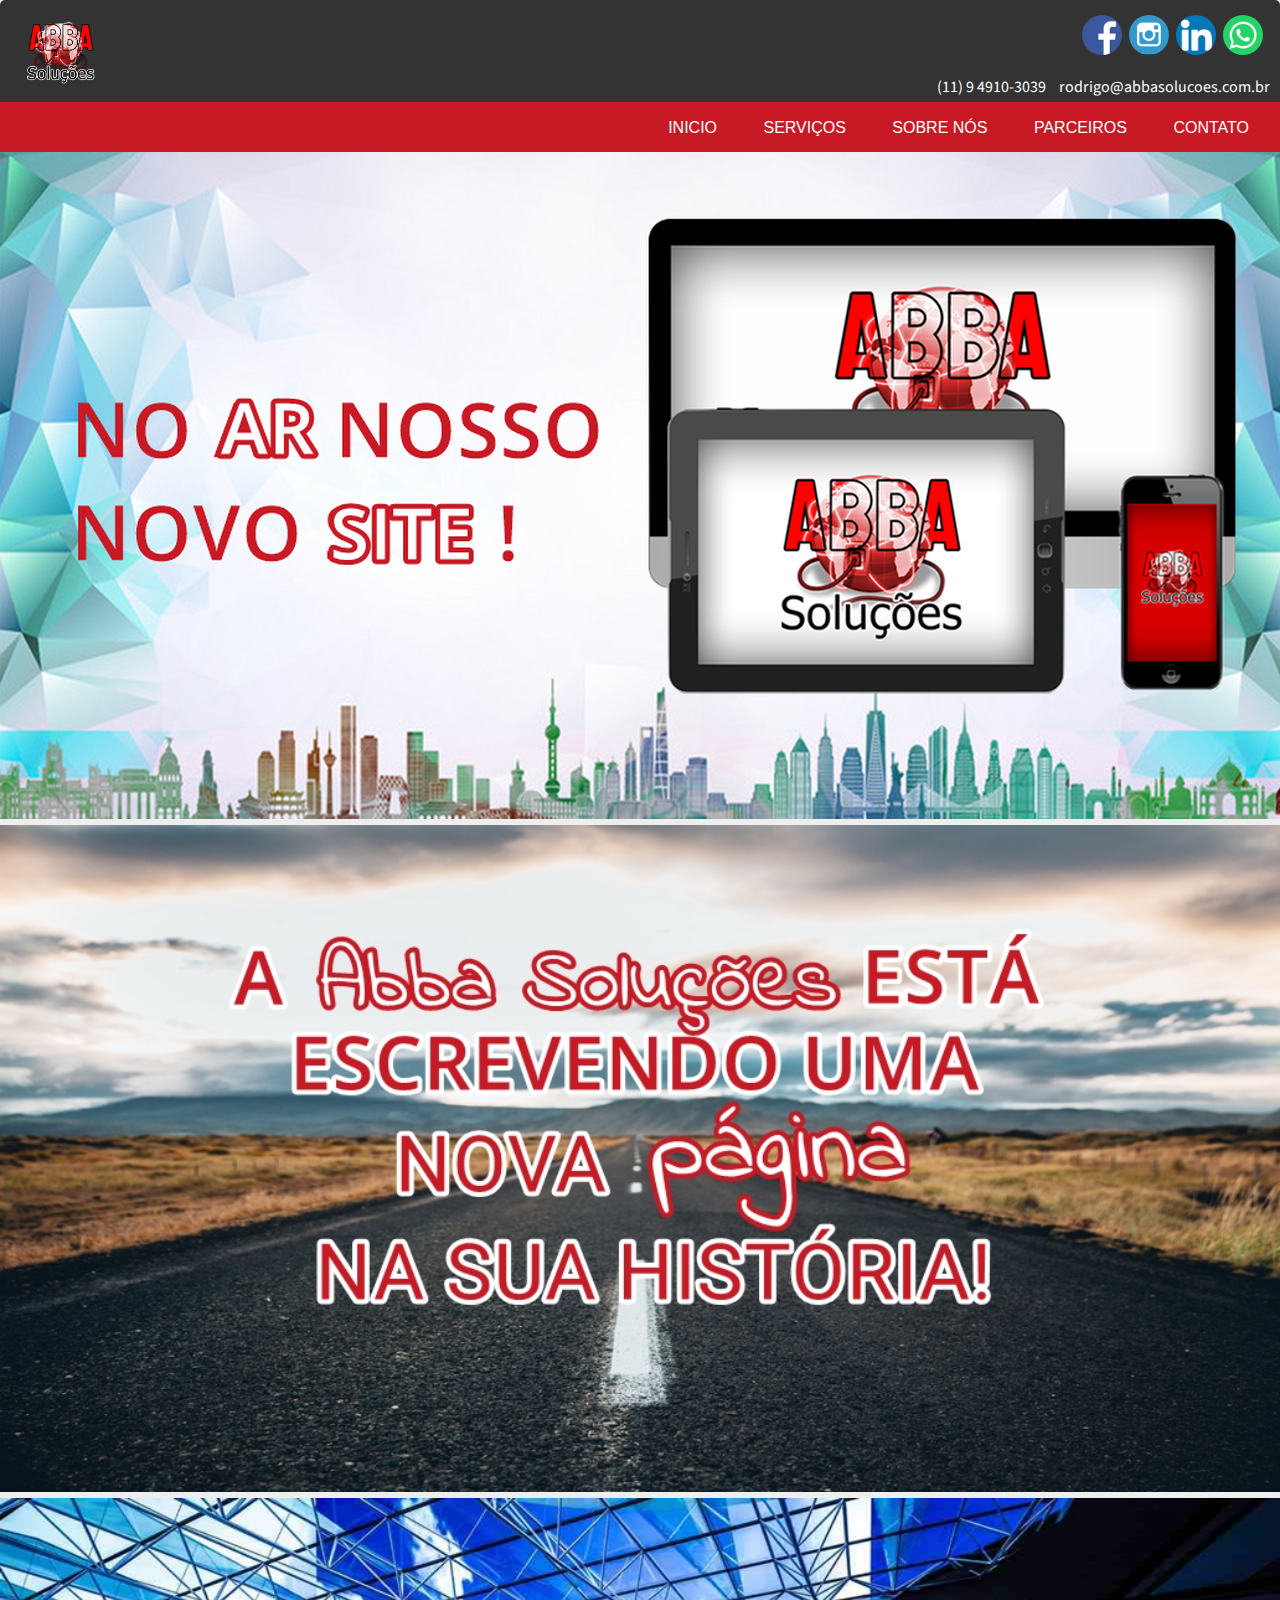
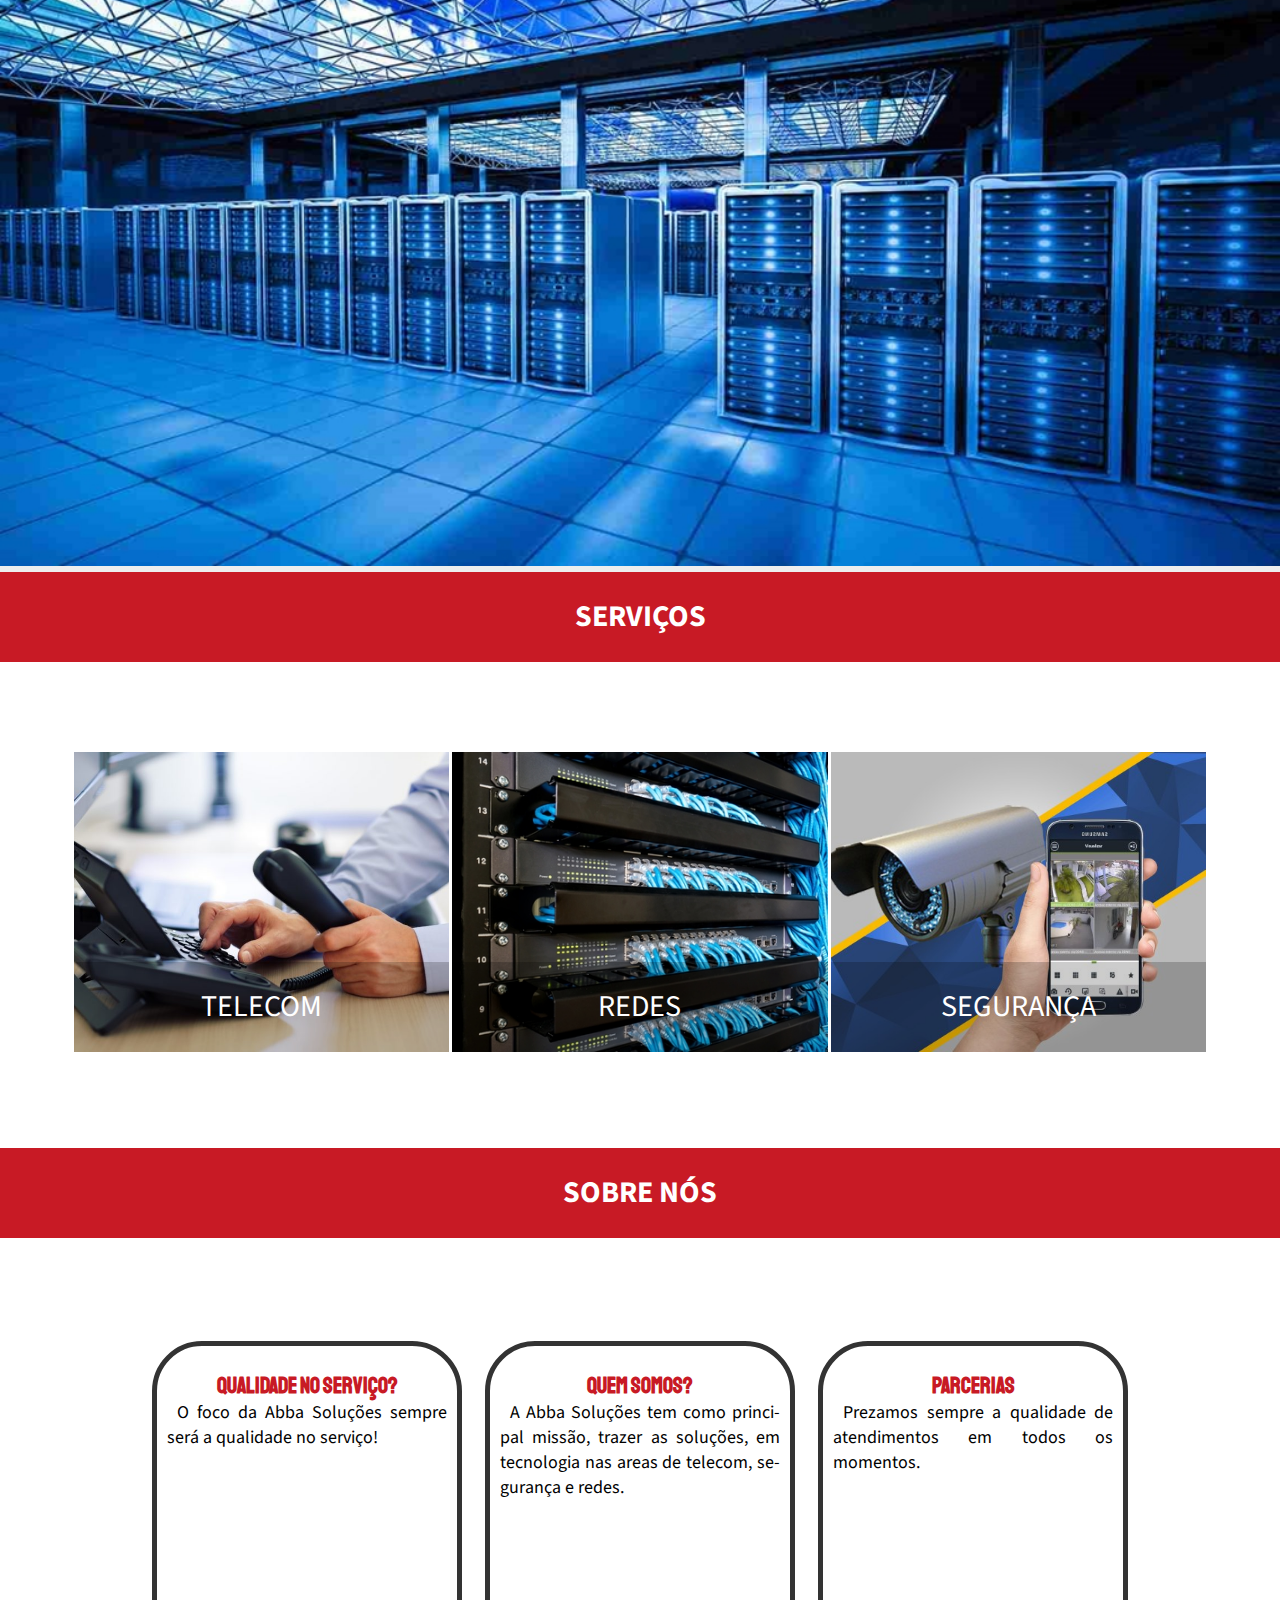
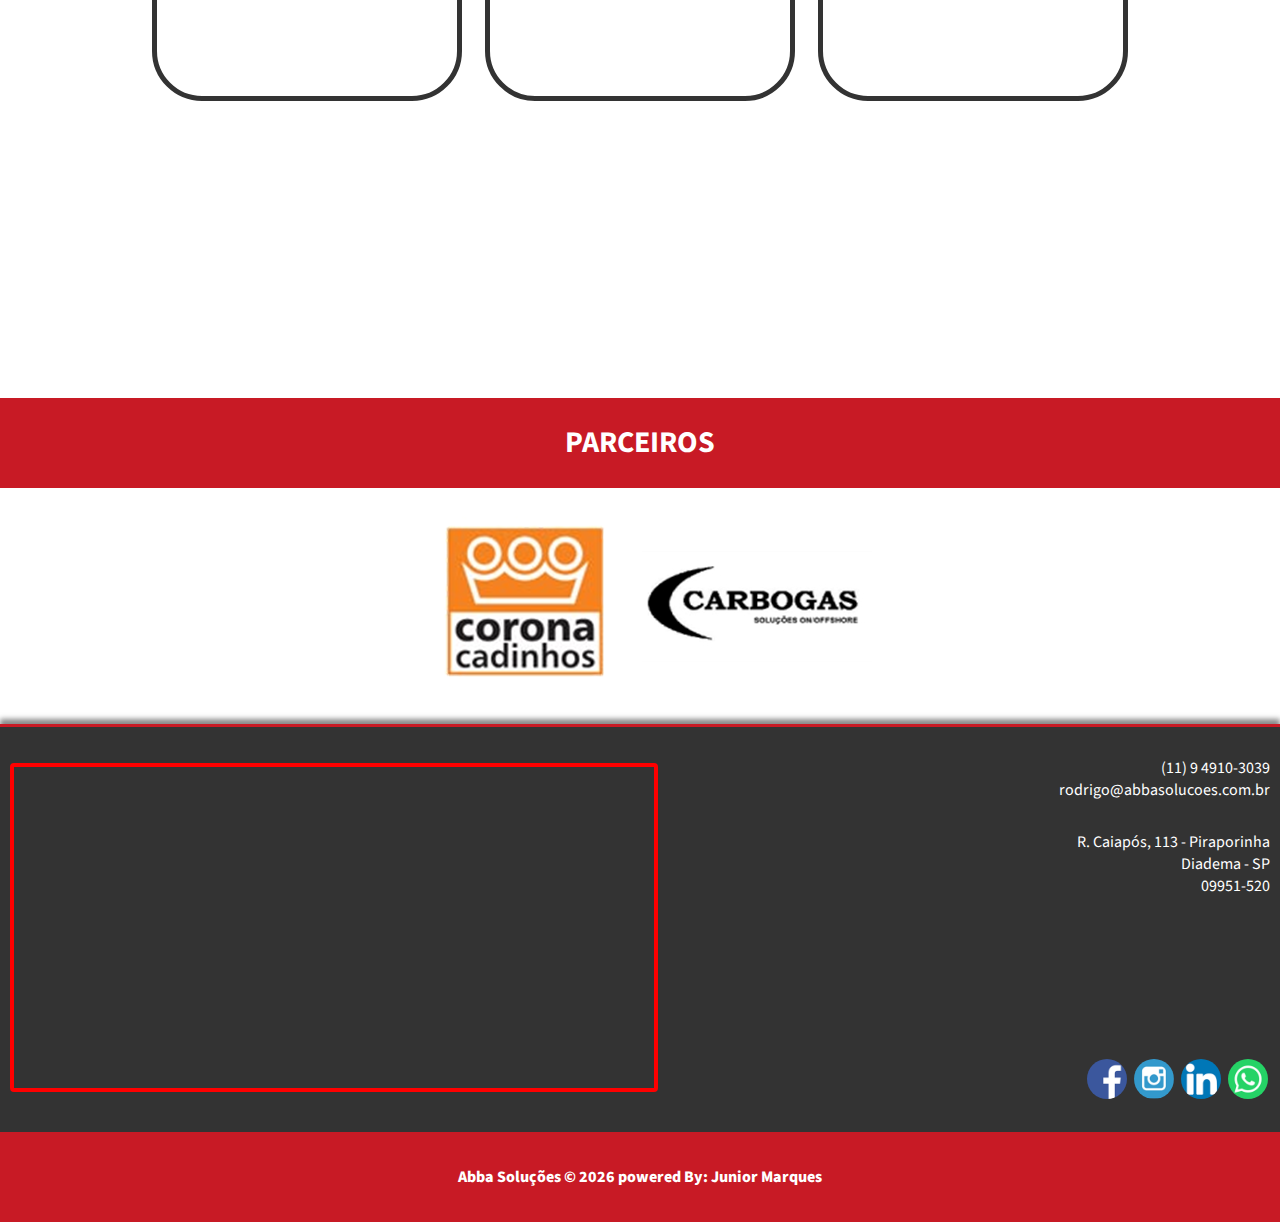
==== index.html @ 4478e416 "change localization" ====
<!DOCTYPE html>
<html lang="pt-br">
<head>
    <meta charset="UTF-8">
    <meta name="viewport" content="width=device-width, initial-scale=1.0">
    <meta http-equiv="X-UA-Compatible" content="ie=edge">
    <meta name="msapplication-TileColor" content="#ffffff" />
    <meta name="msapplication-TileImage" content="/favicon/ms-icon-144x144.png" />
    <meta name="theme-color" content="#ffffff" />

    <title>Abba Soluções</title>
    <!-- FAVICON GENERATION -->
        <link rel="apple-touch-icon" sizes="57x57" href="/favicon/favicon/apple-icon-57x57.png" />
        <link rel="apple-touch-icon" sizes="60x60" href="/favicon/apple-icon-60x60.png" />
        <link rel="apple-touch-icon" sizes="72x72" href="/favicon/apple-icon-72x72.png" />
        <link rel="apple-touch-icon" sizes="76x76" href="/favicon/apple-icon-76x76.png" />
        <link rel="apple-touch-icon" sizes="114x114" href="/favicon/apple-icon-114x114.png" />
        <link rel="apple-touch-icon" sizes="120x120" href="/favicon/apple-icon-120x120.png" />
        <link rel="apple-touch-icon" sizes="144x144" href="/favicon/apple-icon-144x144.png" />
        <link rel="apple-touch-icon" sizes="152x152" href="/favicon/apple-icon-152x152.png" />
        <link rel="apple-touch-icon" sizes="180x180" href="/favicon/apple-icon-180x180.png" />
        <link rel="icon" type="image/png" sizes="192x192"  href="/favicon/android-icon-192x192.png" />
        <link rel="icon" type="image/png" sizes="32x32" href="/favicon/favicon-32x32.png" />
        <link rel="icon" type="image/png" sizes="96x96" href="/favicon/favicon-96x96.png" />
        <link rel="icon" type="image/png" sizes="16x16" href="/favicon/favicon-16x16.png" />
        <link rel="manifest" href="/favicon/manifest.json" />

    <!-- RESET CSS -->
        <link rel="stylesheet" href="css/reset.css" />

    <!-- IMPORTS -->
        <!-- <link rel="stylesheet" href="css/style.css"> -->
        <script src="js/modernizr.js"></script> <!-- Modernizr -->
        <link rel="stylesheet" href="https://use.fontawesome.com/releases/v5.6.3/css/all.css" integrity="sha384-UHRtZLI+pbxtHCWp1t77Bi1L4ZtiqrqD80Kn4Z8NTSRyMA2Fd33n5dQ8lWUE00s/" crossorigin="anonymous" />
        <link href="https://fonts.googleapis.com/css?family=Staatliches" rel="stylesheet" />
        <link href="https://fonts.googleapis.com/css?family=Source+Sans+Pro:300,400,600,700" rel="stylesheet" />

        <!-- CAROUSEL -->
            <link rel="stylesheet" type="text/css" href="//cdn.jsdelivr.net/npm/slick-carousel@1.8.1/slick/slick.css" />

    <!-- STYLES  -->
        <link rel="stylesheet" href="css/body.css" />
        <link rel="stylesheet" href="css/main-header.css" />
        <link rel="stylesheet" href="css/section-slider.css" />
        <link rel="stylesheet" href="css/section-services.css" />
        <link rel="stylesheet" href="css/section-about.css" />
        <link rel="stylesheet" href="css/section-partners.css" />
        <link rel="stylesheet" href="css/main-footer.css" />
</head>
<body data-hijacking="off" data-animation="scaleDown">
    <header id="main-header">
        <h1 class="header-logo">
            <a class="link" href="index.html">
                <img src="img/LOGO-ABBA-FULL-HD.png" alt="Abba Soluções" title="Logo Abba Soluções">
            </a>
        </h1>

        <ul class="header-socials">
            <li class="socials-items">
                <ul class="medias-socials">
                    <li class="socials-img"><a href="https://www.facebook.com/abbasolucoesoficial/"><img class="img-icon" src="img/facebook-icon.png" alt="Facebook Abba" /></a></li>
                    <li class="socials-img"><a href="https://www.instagram.com/abbasolucoesoficial/"><img class="img-icon" src="img/instagram-icon.png" alt="Instagram Abba" /></a></li>
                    <li class="socials-img"><a href="#"><img class="img-icon" src="img/linkedin-icon.png" alt="Linkedinacebook Abba" /></a></li>
                    <li class="socials-img"><a href="https://api.whatsapp.com/send?phone=5511949103039"><img class="img-icon" src="img/whatsapp-icon.png" alt="WhatsApp Abba" /></a></li>
                </ul>
            </li>
            <li class="socials-items"><a href="tel:+5511949103039"><i class="fas fa-mobile-alt"></i> (11) 9 4910-3039</a></li>
            <li class="socials-items"><a href="mailto:rodrigo@abbasolucoes.com.br"><i class="far fa-envelope"></i> rodrigo@abbasolucoes.com.br</a></li>
        </ul>

        <!--menu toggle-->
        <label for="checkboxToggle">
            <span class="button-toggle">&equiv;</span>
        </label>
        
        <input id="checkboxToggle" name="checkboxToggle" class="checkbox-toggle" type="checkbox" />
        <nav class="navigation-list">
            <ul class="list-item">
                <li class="item"><a class="link" href="index.html">Inicio</a></li>
                <li class="item"><a class="link" href="#services">Serviços</a></li>
                <li class="item"><a class="link" href="#about">Sobre Nós</a></li>
                <li class="item"><a class="link" href="#partners">Parceiros</a></li>
                <li class="item"><a class="link" href="#main-footer">Contato</a></li>
            </ul>
        </nav>

        <figure class="section-slider cd-section header-banner">
            <div class="single-item-rtl" dir="rtl">
                <img src="img/slider-1.jpg" alt="Slider de inauguração do site" />
                <img src="img/slider-2.jpg" alt="Slider Abba Solucoes" />
                <img src="img/slider-DEFAULT.jpg" alt="Slider default" />
            </div>
        </figure>
    </header>

    <section id="services" class="section-services cd-section">
        <h2 class="title-section">Serviços</h2>

        <figure class="each-services telecom">
            <figcaption>
                Telecom
            </figcaption>
        </figure>
        
        <figure class="each-services redes">
            <figcaption>
                Redes
            </figcaption>
        </figure>

        <figure class="each-services security">
            <figcaption>
                segurança
            </figcaption>
        </figure>
    </section>

    <section id="about" class="section-about cd-section">
        <h2 class="title-section">Sobre Nós</h2>
        <div class="about-card quality">
            <i class="fas fa-medal"></i>
            <h3 class="card-title">Qualidade no serviço?</h3>
            <p class="card-desc">
                O foco da Abba Soluções sempre será a qualidade no serviço! 
                <i class="fas fa-angle-double-down"></i>
            </p>
        </div>
        

        <div class="about-card who">
            <i class="fas fa-users"></i>
            <h3 class="card-title">Quem somos?</h3>
            <p class="card-desc">
                A Abba Soluções tem como principal missão, trazer as soluções, em tecnologia nas areas de telecom, segurança e redes.
                <i class="fas fa-angle-double-down"></i>
            </p>
        </div>

        <div class="about-card partners">
            <i class="fas fa-handshake"></i>
            <h3 class="card-title">Parcerias</h3>
            <p class="card-desc">
                Prezamos sempre a qualidade de atendimentos em todos os momentos.
                <i class="fas fa-angle-double-down"></i>
            </p>
        </div>

        <dl class="desc-toggle _quality -hidden">
            <dt class="toggle-title">Sobre a qualidade em nossos serviços</dt>
            <dd class="toggle-description">
                <p class="_mobile">
                    O foco da Abba Soluções sempre será a qualidade no serviço! 
                </p>
                <p>Na visão da empresa, atitudes responsáveis garantem a qualidade do serviço e o cumprimento dos prazos, ampliam o respeito do mercado e a nossa credibilidade e, acima de tudo, proporcionam o surgimento de dois fatores que são, com toda a certeza, determinantes para o futuro de qualquer organização: a confiança e o reconhecimento de seus parceiros.</p>
                <figure class="toggle-img"><img src="" alt="" /></figure>
            </dd>
        </dl>

        <dl class="desc-toggle _who -hidden">
            <dt class="toggle-title">Sobre a Abba Soluções</dt>
            <dd class="toggle-description">
                <p class="_mobile">
                    A Abba Soluções tem como principal missão, trazer as soluções, em tecnologia nas areas de telecom, segurança e redes.
                </p>
                <p>Desde o inicio estivemos em busca de melhorias, tanto em tecnologia como a qualificação da nossa equipe. Todas as decisões foram tomadas com o objetivo de sermos reconhecidos.</p>
                <figure class="toggle-img"><img src="" alt="" /></figure>
            </dd>
        </dl>

        <dl class="desc-toggle _partners -hidden">
            <dt class="toggle-title">Sobre os serviços que prestamos</dt>
            <dd class="toggle-description">
                <p class="_mobile">
                    Prezamos sempre a qualidade de atendimentos em todos os momentos.
                </p>
                <p>Procuramos ajudá-los sempre com a solução mais eficiente, fazendo deste o principal diferencial da Abba Soluções.
                </p>
                <figure class="toggle-img"><img src="" alt="" /></figure>
            </dd>
        </dl>
        
    </section>

    <section id="partners" class="section-partners cd-section">
        <h2 class="title-section">Parceiros</h2>
        <ul class="partners-list">
            <li class="list-img"><a href="http://www.coronacadinhos.com.br/"><img src="img/content/carona_cadinhos_abba_solucoes.png" alt="Parceiro Corona Cadinhos" /></a></li>
            <li class="list-img"><a href="http://carbogas.com.br/"><img src="img/content/carbogas_abba_solucoes.jpg" alt="Parceiro Carbogas" /></a></li>
        </ul>
    </section>

    <footer id="main-footer">
        <ul class="footer-localization">
            <li class="localization-map">
                <iframe src="https://www.google.com/maps/embed?pb=!1m18!1m12!1m3!1d2973.3011507122856!2d-46.585921185539576!3d-23.690524372258775!2m3!1f0!2f0!3f0!3m2!1i1024!2i768!4f13.1!3m3!1m2!1s0x94ce439ad2d44477%3A0xdb5341496d6535c!2sR.+Caiap%C3%B3s%2C+113+-+Piraporinha%2C+Diadema+-+SP%2C+09951-520!5e1!3m2!1spt-BR!2sbr!4v1552603552653" width="600" height="450" frameborder="0" style="border:0" allowfullscreen></iframe>
            </li>
        </ul>
        <ul class="footer-contacts">
            <li>
                <a href="tel:+5511949103039"><i class="fas fa-mobile-alt"></i> (11) 9 4910-3039</a>
            </li>
            <li>
                <a class="contacts-mail" href="mailto:rodrigo@abbasolucoes.com.br"><i class="far fa-envelope"></i> rodrigo@abbasolucoes.com.br</a>
            </li>
            <li class="contacts-adress">
                <p>
                    <a href="https://goo.gl/maps/DyD9QFALFr92">
                        R. Caiapós, 113 - Piraporinha<br />
                        Diadema - SP <br />
                        09951-520
                    </a>
                </p>
            </li>
        </ul>
        <ul class="footer-social">
            <li class="social-list"><a href="https://www.facebook.com/abbasolucoesoficial/"><img class="list-icon" src="img/facebook-icon.png" alt="Facebook Abba" /></a></li>
            <li class="social-list"><a href="https://www.instagram.com/abbasolucoesoficial/"><img class="list-icon" src="img/instagram-icon.png" alt="Instagram Abba" /></a></li>
            <li class="social-list"><a href="#"><img class="list-icon" src="img/linkedin-icon.png" alt="Linkedin Abba" /></a></li>
            <li class="social-list"><a href="https://api.whatsapp.com/send?phone=5511949103039"><img class="list-icon" src="img/whatsapp-icon.png" alt="WhatsApp Abba" /></a></li>
        </ul>
        <p class="powered">
            Abba Soluções &copy; <span class="-year"></span>
            powered By: <span class="-rights">Junior Marques</span>
        </p>
    </footer>

    <!-- SLICK -->
        <script type="text/javascript" src="//code.jquery.com/jquery-1.11.0.min.js"></script>
        <script type="text/javascript" src="//code.jquery.com/jquery-migrate-1.2.1.min.js"></script>
        <script type="text/javascript" src="//cdn.jsdelivr.net/npm/slick-carousel@1.8.1/slick/slick.min.js"></script>
    
    <!-- JS -->
        <script src="js/main-header.js"></script>
        <script src="js/section-about.js"></script>
        <script src="js/section-slider.js"></script>
        <script src="js/main-footer.js"></script>   

        <script src="js/jquery-2.1.4.js"></script>
        <script src="js/main.js"></script> <!-- Resource jQuery -->
</body>
</html>
---- css/style.css ----
/* -------------------------------- 

Primary style

-------------------------------- */
*, *::after, *::before {
  box-sizing: border-box;
}

html {
  font-size: 62.5%;
}

body {
  font-size: 1.6rem;
  font-family: "Open Sans", sans-serif;
  color: #ffffff;
  background-color: #22283f;
  -webkit-font-smoothing: antialiased;
  -moz-osx-font-smoothing: grayscale;
}
body::before {
  /* never visible - this is used in jQuery to check the current MQ */
  content: 'mobile';
  display: none;
}
@media only screen and (min-width: 1050px) {
  body::before {
    /* never visible - this is used in jQuery to check the current MQ */
    content: 'desktop';
  }
}

a {
  color: #267481;
  text-decoration: none;
}

/* -------------------------------- 

Main Components 

-------------------------------- */
@media only screen and (min-width: 1050px) {
  body[data-hijacking="on"] {
    overflow: hidden;
  }
}

.cd-section {
  height: 100vh;
}
.cd-section h2 {
  line-height: 100vh;
  text-align: center;
  font-size: 2.4rem;
}
.cd-section:first-of-type > div {
  background-color: #2b334f;
}
.cd-section:first-of-type > div::before {
  /* alert -> all scrolling effects are not visible on small devices */
  content: 'Effects not visible on mobile!';
  position: absolute;
  width: 100%;
  text-align: center;
  top: 20px;
  z-index: 2;
  font-weight: bold;
  font-size: 1.3rem;
  text-transform: uppercase;
  color: #6a7083;
}
.cd-section:nth-of-type(2) > div {
  background-color: #2e5367;
}
.cd-section:nth-of-type(3) > div {
  background-color: #267481;
}
.cd-section:nth-of-type(4) > div {
  background-color: #fcb052;
}
.cd-section:nth-of-type(5) > div {
  background-color: #f06a59;
}
[data-animation="parallax"] .cd-section > div, [data-animation="fixed"] .cd-section > div, [data-animation="opacity"] .cd-section > div {
  background-position: center center;
  background-repeat: no-repeat;
  background-size: cover;
}
[data-animation="parallax"] .cd-section:first-of-type > div, [data-animation="fixed"] .cd-section:first-of-type > div, [data-animation="opacity"] .cd-section:first-of-type > div {
  background-image: url("../img/img-1.jpg");
}
[data-animation="parallax"] .cd-section:nth-of-type(2) > div, [data-animation="fixed"] .cd-section:nth-of-type(2) > div, [data-animation="opacity"] .cd-section:nth-of-type(2) > div {
  background-image: url("../img/img-2.jpg");
}
[data-animation="parallax"] .cd-section:nth-of-type(3) > div, [data-animation="fixed"] .cd-section:nth-of-type(3) > div, [data-animation="opacity"] .cd-section:nth-of-type(3) > div {
  background-image: url("../img/img-3.jpg");
}
[data-animation="parallax"] .cd-section:nth-of-type(4) > div, [data-animation="fixed"] .cd-section:nth-of-type(4) > div, [data-animation="opacity"] .cd-section:nth-of-type(4) > div {
  background-image: url("../img/img-4.jpg");
}
[data-animation="parallax"] .cd-section:nth-of-type(5) > div, [data-animation="fixed"] .cd-section:nth-of-type(5) > div, [data-animation="opacity"] .cd-section:nth-of-type(5) > div {
  background-image: url("../img/img-5.jpg");
}
@media only screen and (min-width: 1050px) {
  .cd-section h2 {
    font-size: 4rem;
    font-weight: 300;
  }
  [data-hijacking="on"] .cd-section {
    opacity: 0;
    visibility: hidden;
    position: absolute;
    top: 0;
    left: 0;
    width: 100%;
  }
  [data-hijacking="on"] .cd-section > div {
    visibility: visible;
  }
  [data-hijacking="off"] .cd-section > div {
    opacity: 0;
  }
  [data-animation="rotate"] .cd-section {
    /* enable a 3D-space for children elements */
    -webkit-perspective: 1800px;
    -moz-perspective: 1800px;
    perspective: 1800px;
  }
  [data-hijacking="on"][data-animation="rotate"] .cd-section:not(:first-of-type) {
    -webkit-perspective-origin: center 0;
    -moz-perspective-origin: center 0;
    perspective-origin: center 0;
  }
  [data-animation="scaleDown"] .cd-section > div, [data-animation="gallery"] .cd-section > div, [data-animation="catch"] .cd-section > div {
    box-shadow: 0 0 0 rgba(25, 30, 46, 0.4);
  }
  [data-animation="opacity"] .cd-section.visible > div {
    z-index: 1;
  }
}

@media only screen and (min-width: 1050px) {
  .cd-section:first-of-type > div::before {
    display: none;
  }
}
@media only screen and (min-width: 1050px) {
  .cd-section > div {
    position: fixed;
    top: 0;
    left: 0;
    width: 100%;
    /* Force Hardware Acceleration */
    -webkit-transform: translateZ(0);
    -moz-transform: translateZ(0);
    -ms-transform: translateZ(0);
    -o-transform: translateZ(0);
    transform: translateZ(0);
    -webkit-backface-visibility: hidden;
    backface-visibility: hidden;
  }
  [data-hijacking="on"] .cd-section > div {
    position: absolute;
  }
  [data-animation="rotate"] .cd-section > div {
    -webkit-transform-origin: center bottom;
    -moz-transform-origin: center bottom;
    -ms-transform-origin: center bottom;
    -o-transform-origin: center bottom;
    transform-origin: center bottom;
  }
}

.cd-vertical-nav {
  /* lateral navigation */
  position: fixed;
  z-index: 1;
  right: 3%;
  top: 50%;
  bottom: auto;
  -webkit-transform: translateY(-50%);
  -moz-transform: translateY(-50%);
  -ms-transform: translateY(-50%);
  -o-transform: translateY(-50%);
  transform: translateY(-50%);
  display: none;
}
.cd-vertical-nav a {
  display: block;
  height: 40px;
  width: 40px;
  /* image replace */
  overflow: hidden;
  text-indent: 100%;
  white-space: nowrap;
  background: url(../img/cd-icon-arrow.svg) no-repeat center center;
}
.cd-vertical-nav a.cd-prev {
  -webkit-transform: rotate(180deg);
  -moz-transform: rotate(180deg);
  -ms-transform: rotate(180deg);
  -o-transform: rotate(180deg);
  transform: rotate(180deg);
  margin-bottom: 10px;
}
.cd-vertical-nav a.inactive {
  visibility: hidden;
  opacity: 0;
  -webkit-transition: opacity 0.2s 0s, visibility 0s 0.2s;
  -moz-transition: opacity 0.2s 0s, visibility 0s 0.2s;
  transition: opacity 0.2s 0s, visibility 0s 0.2s;
}
@media only screen and (min-width: 1050px) {
  .cd-vertical-nav {
    display: block;
  }
}
---- css/body.css ----
html{
    background-color: #eee;
    background-image: url("background");

}

body{
    font-family: 'Source Sans Pro', sans-serif;
}

section,
footer{
    max-width: 1440px;
    margin: 0 auto;
    background-color: #fff;
}

.title-section{
    font-size: 30px;
    text-transform: uppercase;
    background-color: #c81a25;
    color: #fff;
    text-align: center;
    line-height: 10vh;
    height: 10vh;
}

.title-section:first-of-type{
    margin-top: 0px;
}

._mobile{
    display: none;
}

@media screen and (max-width: 767px){
    body{
        padding: 0px;
        background-position-y: -200px;
    }
    
    header,
    section,
    footer{
        max-width: 1440px;
        margin: 0 auto;
        background-color: #fff;
        margin-top: 5px;
    }

    .title-section {
        font-size: 23px;
    }
}
---- css/main-header.css ----
#main-header{
    height: auto;
    max-width: 1440px;
    width: 100%;
    color: #fff;
    position: relative;
    margin: 0 auto;
}

#main-header .header-logo{
    background-color: #333;
    border-radius: 5px 5px 0 0;
    color: #fff;
    text-transform: uppercase;
    font-size: 40px;
    font-family: "Staatliches", sans-serif;
    font-weight: bolder;
}

#main-header .header-logo img{
    width: 80px;
    height: auto;
    margin-left: 20px;
    margin-top: 10px;
}

.header-socials{
    position: absolute;
    top: 10px;
    right: 10px;
    text-align: right;
}

.header-socials .socials-items:first-of-type{
    display: block;
    padding: 5px;
}

.header-socials .socials-items ~ .socials-items{
    margin-top: 10px;
    margin-left: 10px;
}

.header-socials .fas.fa-mobile-alt,
.header-socials .far.fa-envelope{
    vertical-align: middle;
}

.header-socials .socials-img{
    margin: 0 2px;
}

.header-socials .img-icon{
    width: 40px;
    border-radius: 20px;

    transition-duration: 98.7ms;
        -o-transition-duration: 98.7ms;
        -moz-transition-duration: 98.7ms;
        -webkit-transition-duration: 98.7ms;

    transition-delay: 98.7ms;
        -o-transition-delay: 98.7ms;
        -moz-transition-delay: 98.7ms;
        -webkit-transition-delay: 98.7ms;
}

.header-socials .img-icon:hover{
    transform: scale(1.1);
    border-radius: 3px;
}

a{
    text-decoration: none;
    color: #fff;
}

.button-toggle{
    background-color: #c81a25;
    border: 1px solid #fff;
    color: #fff;
    display: block;
    font-size: 40px;
    font-weight: bold;
    float: right;
    height: 40px;
    line-height: 40px;
    margin: 10px 10px 0 0;
    position: fixed;
    text-align: center;
    right: 10px;
    top: 10px;
    transition-duration: 98.7ms;
    width: 40px;
    z-index: 59;
}

.button-toggle:focus,
.button-toggle:hover{
    background-color: #c81a25;
    border-color: #fff;
    color: #fff;
    outline-color: #c81a25;
    z-index: 21;
}

.checkbox-toggle{
    display: none;
}

.navigation-list{
    background-color: #c81a25;
    color: #fff;
    font-family: Sans-Serif;
    height: 50px;
    line-height: 50px;
    position: relative;
    transition-duration: 987ms;
        -o-transition-duration: 987ms;
        -moz-transition-duration: 987ms;
        -webkit-transition-duration: 987ms;
    width: 100%;
}

.list-item{
    list-style: none;
    margin-right: 200px;
    text-transform: uppercase;
    position: absolute;
    right: 10px;
    margin-inline-end: 0px;
}

.item{
    display: inline-block;
    font-size: 16px;
    padding: 0 20px;
    transition-duration: 98.7ms;
        -o-transition-duration: 98.7ms;
        -moz-transition-duration: 98.7ms;
        -webkit-transition-duration: 98.7ms;
    border: 1px solid transparent;
}

.item:hover{
    background-color: #c81a25;
    border-color: #fff;
    transform: scale(1.1);
        -o-transform: scale(1.1);
        -moz-transform: scale(1.1);
        -webkit-transform: scale(1.1);
        -ms-transform: scale(1.1);
}

.header-banner{
    width: 100%;
    position: relative;
}

.header-banner .banner-description{
    position: absolute;
    top: 40%;
    font-size: 60px;
    text-transform: uppercase;
    font-family: "Staatliches", sans-serif;
    text-align: center;
    width: 100%;
        -webkit-text-stroke-width: 1px;
        -webkit-text-stroke-color: #fff;
}

.header-banner .-modify-banner-description{
    color: #c81a25;
}

@media screen and (max-width: 991px){
    .list-item {
        margin-right: 0;
        position: static;
        text-align: center;
    }
}

@media (min-width: 768px){
    .button-toggle{
        display: none;
    }
}

@media (max-width: 767px){
    .header-socials .socials-items:first-of-type{
        display: none;
        padding: 5px;
    }

    .header-socials .socials-items ~ .socials-items{
        margin-top: 65px;
        margin-left: 10px;
    }

    .header-banner .banner-description{
        font-size: 50px;
    }

    .checkbox-toggle:checked + .navigation-list{
        left: 0;
        z-index: 21;
    }

    .navigation-list{
        height: 100vh;
        left: -50%;
        padding-top: 20px;
        position: fixed;
        text-align: left;
        top: 0;
        width: 50%;
        z-index: 20;
    }

    .list-item{
        position: absolute;
        right: 0; 
        left: 0;
    }

    .item{
        display: block;
        font-size: 16px;
        padding: 0 0 0 20px;
        text-align: left; 
    }

    .item:hover{
        background-color: #c81a25;
        color: #fff;
        border: none;
        transform: scale(1);
            -o-transform: scale(1);
            -moz-transform: scale(1);
            -webkit-transform: scale(1);
            -ms-transform: scale(1);
        width: auto; 
    }
}

@media (max-width: 462px){
    .header-banner .banner-description{
        font-size: 40px;
        top: 100px;
    }

    .header-socials{
        display: none;
    }
}
---- css/section-slider.css ----
.section-slider{
    position: relative;
    display: block;
    margin: 0 auto;
}

.section-slider .slick-arrow{
    position: absolute;
    top: 50%;
    z-index: 20;
}

.section-slider .slick-prev{
    left: 10px;
}

.section-slider .slick-next{
    right: 10px;
}


.section-slider .slick-prev i{
    transform: translateY(-5px) translateX(-4px) !important;
        -webkit-transform: translateY(-5px) translateX(-4px) !important;
}

.section-slider .slick-next i{
    transform: translateY(-5px) translateX(4px) !important;
        -webkit-transform: translateY(-5px) translateX(4px) !important;
}

.section-slider .single-item-rtl{
    margin: 0 auto;
    max-width: 1440px;
}

.section-slider .single-item-rtl img{
    width: 100vw;
}

.section-slider button{
    background-color: #c81a25;
    color: #fff;
    cursor: pointer;
    font-size: 40px;
    padding: 5px;
    outline-color: transparent;
    opacity: 0.5;
    border-radius: 100%;
    width: 40px;
    height: 40px;
}

.section-slider button:hover{
    opacity: 1;
}

.section-slider button > i{
 
    transition-duration: 98.7ms;
        -o-transition-duration: 98.7ms;
        -moz-transition-duration: 98.7ms;
        -webkit-transition-duration: 98.7ms; 
}

.section-slider button:focus > i{
    color: inherit;
    opacity: 0.5;
}

.section-slider .slick-dots{
    bottom: 0;
    position: absolute;
    right: 45%;
    opacity: 1;
}

.section-slider .slick-dots button{
    background-color: #fff;
    opacity: 1;
    width: 10px;
    height: 10px;
    border-radius: 100%;
    color: transparent;
    margin: 0 15px;
    box-sizing: border-box;
        -moz-box-sizing: border-box;
        -webkit-box-sizing: border-box;
}

.section-slider .slick-dots .slick-active button{
    border: 3px solid #c81a25;
    box-sizing: border-box;
        -moz-box-sizing: border-box;
        -webkit-box-sizing: border-box;
}

@media screen and (max-width: 1199px){
    .section-slider .slick-dots{
        right: 45%;
    }
}

@media screen and (max-width: 991px){
    .section-slider .slick-dots{
        right: 44%;
    }
}


@media screen and (max-width: 767px){
    .section-slider .slick-arrow {
        top: 41%;
    }

    .section-slider .slick-dots{
        right: 42%;
    }
}

@media screen and (max-width: 492px){
    .section-slider .slick-dots{
        right: 37%;
    }
}


@media screen and (max-width: 375px){
    .section-slider button {
        background-color: rgba( 0, 0, 0, 0.3);
        font-size: 20px;
        opacity: 0.9;
        border-radius: 100%;
        width: 25px;
        height: 25px;
    }

    .section-slider .slick-arrow {
        top: 37%;
    }

    .section-slider .slick-dots{
        right: 32%;
    }
}
---- css/section-services.css ----
@keyframes banner{
    from{
        background: cover;
    }

    to{
        background: 50vw;
    }
}

.section-services{
    height: auto;
    max-width: 1440px;
    text-align: center;
    width: 100%;
}

.section-services .each-services{
    width: 29.333%;
    max-width: 29.333%;
    height: 300px;
    display: inline-block;
    position: relative;
    margin-top: 10vh;
    margin-bottom: 10vh;
    cursor: pointer;
}

.section-services .each-services.telecom{
    background-image: url("../img/telecom.jpg");
    background-size: cover;
    background-repeat: no-repeat;

}

.section-services .each-services.redes{
    background-image: url("../img/redes.jpg");
    background-size: cover;
    background-repeat: no-repeat;

}

.section-services .each-services.security{
    background-image: url("../img/seguranca.jpg");
    background-size: cover;
    background-position: center center;
    background-repeat: no-repeat;

}


.section-services .each-services figcaption{
    font-size: 30px;
    text-transform: uppercase;
    color: white;
    position: absolute;
    bottom: 0;
    width: 100%;
    height: 10vh;
    line-height: 10vh;
    background-color: rgba(0,0,0,0.2);
}

.section-services .each-services:hover figcaption{
    color: transparent;
}

.section-services .each-services figcaption::after{
    content: " ";
    position: absolute;
    left: 0;
    width: 0%;
    background-color: #c81a25;
    transition: 987ms;
    opacity: 0;
}

.section-services .each-services.telecom:hover figcaption::after{
    content: "Telecom";
    opacity: 1;
    width: 100%;
    color: white;
}

.section-services .each-services.redes:hover figcaption::after{
    content: "Redes";
    opacity: 1;
    width: 100%;
    color: white;
}

.section-services .each-services.security:hover figcaption::after{
    content: "Segurança";
    opacity: 1;
    width: 100%;
    color: white;
}

@media screen and (max-width: 1199px){
    .section-services .each-services {
        min-width: 30vw;
        margin-top: 2vh;
    }   
}

@media screen and (max-width: 767px){
    .section-services .each-services.telecom:hover,
    .section-services .each-services.telecom:focus,
    .section-services .each-services.telecom:active {
        background-size: cover;
    }

    .section-services .each-services.redes:hover,
    .section-services .each-services.redes:focus,
    .section-services .each-services.redes:active {
        background-size: cover;
    }

    .section-services .each-services.security:hover,
    .section-services .each-services.security:focus,
    .section-services .each-services.security:active {
        background-size: cover;
    }
    

    .section-services .each-services {
        width: 100%;
        max-width: 100%;
        margin-top: 1vh;
        margin-bottom: 1vh;
    }
}

@media screen and (max-width: 492px){
    .section-services .each-services {
        width: 100%;
        max-width: 100%;
    }
}
---- css/section-about.css ----
@keyframes hiddenAndShow{
    from{
        opacity: 0;
    }

    to{
        opacity: 1;
    }
}

@-o-keyframes hiddenAndShow{
    from{
        opacity: 0;
    }

    to{
        opacity: 1;
    }
}

@-moz-keyframes hiddenAndShow{
    from{
        opacity: 0;
    }

    to{
        opacity: 1;
    }
}

@-webkit-keyframes hiddenAndShow{
    from{
        opacity: 0;
    }

    to{
        opacity: 1;
    }
}

.section-about{
    text-align: center;
    padding-bottom: 40px !important;
    min-height: 90vh;
}

.section-about .title-section{
    margin-bottom: 7vh;
}

.section-about .about-card{
    border: 5px solid #333;
    width: 300px;
    height: 350px;
    display: inline-block;
    margin: 10px;
    margin-top: 40px;
    border-radius: 50px;
    position: relative;
    cursor: pointer;
    vertical-align: top;
}

.section-about .about-card:hover{
    border: 5px solid #c81a25;
}

.section-about .card-img{
    margin-top: 10px;
    width: 150px;
}

.section-about .fas.fa-medal,
.section-about .fas.fa-users,
.section-about .fas.fa-handshake{
    display: inline-block;
    width: 100%;
    text-align: center;
    margin-top: 10px;
    font-size: 100px;
    margin-bottom: 10px;
}

.section-about .card-title{
    font-size: 22px;
    color: #c81a25;
    font-family: "Staatliches", sans-serif;
}

.section-about .card-desc{
    text-align: justify;
    hyphens: auto;
        -moz-hyphens: auto;
        -ms-hyphens: auto;
        -webkit-hyphens: auto;
    text-indent: 10px;
    padding: 0 10px;
    font-size: 18px;
    font-family: 'Source Sans Pro', sans-serif;
}

.section-about .fas.fa-angle-double-down{
    position: absolute;
    bottom: 5px;
    left: 0;
    display: inline-block;
    width: 100%;
    text-align: center;
    font-size: 20px;

    transition-duration: 198.7ms;
        -o-transition-duration: 198.7ms;
        -moz-transition-duration: 198.7ms;
        -webkit-transition-duration: 198.7ms;
}

.section-about .about-card:hover .fas.fa-angle-double-down{
    color: #c81a25;

    transform: scale(1.2);
        -o-transform: scale(1.2);
        -moz-transform: scale(1.2);
        -webkit-transform: scale(1.2);
}

.section-about .toggle-title {
    text-transform: uppercase;
    font-weight: bold;
    border-bottom: 3px solid #c81a25;
    margin-bottom: 10px;
    margin-top: 10px;
    padding-bottom: 10px;
}

.section-about .desc-toggle{
    width: 940px;
    margin-left: auto;
    margin-right: auto;
    height: 150px;
    padding: 10px 25px;
    background: #333;
    color: white;
    text-align: left;
    font-size: 18px;
    border-radius: 20px;
    animation: hiddenAndShow 1s;
}

.-hidden{
    
    display: none;
}

@media (max-width: 1027px){
    .section-about .about-card{
        width: 30%;
        height: 350px;
        margin: 5px;
        margin-top: 20px;
    }

    .section-about .card-desc{
        margin-top: 10px;
        height: 160px;
        overflow: hidden;
    }

    .section-about .desc-toggle{
        width: 90vw;
    }
}

@media (max-width: 991px){
    .section-about .about-card{
        margin-top: 20px;
    }
}

@media (max-width: 767px){
    .section-about ._mobile{
        display: block;
        margin-bottom: 10px;
    }

    .section-about {
        min-height: 45vh;
    }

    .section-about .title-section {
        margin-bottom: 0vh;
    }

    .section-about .about-card {
        height: 150px;
        width: 150px;
        border-radius: 100%;
        transform: translateY(2vh);
    }

    .section-about .fas.fa-medal, 
    .section-about .fas.fa-users, 
    .section-about .fas.fa-handshake{
        font-size: 70px;
        transform: translateY(40%);
    }

    .section-about .card-title,
    .section-about .card-desc{
        display: none;
    }
    
    .section-about .desc-toggle{
        width: 450px;
        height: auto;
        transform: translateY(3vh);
    }
}

@media (max-width: 562px){
    .section-about .about-card{
        height: 100px;
        width: 100px;
    }

    .section-about .fas.fa-medal, 
    .section-about .fas.fa-users, 
    .section-about .fas.fa-handshake{
        font-size: 50px;
    }

    .section-about .desc-toggle {
        width: 80vw;
    }

}

@media (max-width: 462px){
    .section-about {
        min-height: 50vh;
    }

    .section-about .about-card{
        height: 80px;
        transform: translateY(0vh);
        width: 80px;
        
    }

    .section-about .fas.fa-medal, 
    .section-about .fas.fa-users, 
    .section-about .fas.fa-handshake{
        font-size: 40px;
        transform: translateY(35%);
    }

    .section-about .toggle-title {
        margin-top: 0;
    }

    .section-about .desc-toggle{
        padding: 15px;
        transform: translateY(2vh);
    }

}
---- css/section-partners.css ----
.section-partners .partners-list{
    text-align: center;
}

.section-partners img{
    max-width: 300px;
}


@media (max-width: 991px){
    .section-partners img{
        max-width: 230px;
    }
}

@media (max-width: 767px){
    .section-partners img{
        max-width: 200px;
    }
}

@media (max-width: 462px){
    .section-partners img{
        max-width: 170px;
    }
}
---- css/main-footer.css ----
#main-footer{
    background-color: #333;
    border-top: 3px solid #c81a25;
    box-shadow: 0px -5px 5px rgba(21, 21, 21, 0.5);
    color: #fff;
    margin-top: 0px;
    height: 55vh;
    position: relative;
}

#main-footer{
    text-align: center;
}

#main-footer .footer-social{
    bottom: 13vh;
    position: absolute;
    right: 10px;
}

#main-footer .list-icon{
    border-radius: 100%;
    margin: 0px 2px;
    width: 40px;
}

#main-footer .footer-contacts{
    text-align: right;
    position: absolute;
    right: 10px;
    top: 30px;
    width: auto;
}

#main-footer .footer-contacts li{
    display: block;
}

#main-footer .contacts-adress{
    margin: 30px 0;
}

#main-footer .footer-contacts a{
    display: block;
}

#main-footer .footer-localization{
    position: absolute;
    left: 10px;
    top: 4vh;
}

#main-footer .footer-localization .localization-map{
    border: 0.25rem solid red;
    border-radius: 0.25rem;
}

#main-footer .footer-localization iframe{
    height: 35vh;
        max-height: 40vh;
    
    width: 50vw;
        max-width: 60vw;
}

#main-footer .powered{
    background-color: #c81a25;
    bottom: 0;
    color: #fff;
    font-weight: 800;
    height: 10vh;
    line-height: 10vh;
    position: absolute;
    text-align: center;
    width: 100%;
}

#main-footer .-rights:hover{
    color: #c81a25;
}

@media screen and (max-width: 767px){
    #main-footer .footer-localization iframe{
        width: 45vw;
    }
}

@media screen and (max-width: 497px){
    #main-footer .footer-localization iframe {
        width: 40vw;
    }

    #main-footer .contacts-mail{
        font-size: 0.87em;
    }
}

@media screen and (max-width: 375px){
    #main-footer .footer-localization {
        display: none;
    }

    #main-footer .footer-contacts {
        text-align: center;
        right: 0;
        width: 100%;
    }

    #main-footer .contacts-mail{
        font-size: 1em;
    }

    #main-footer .footer-social {
        right: 0;
        width: 100%;
    }

    #main-footer .powered {
        padding-top: 10px;
        line-height: 4vh;
    }
}
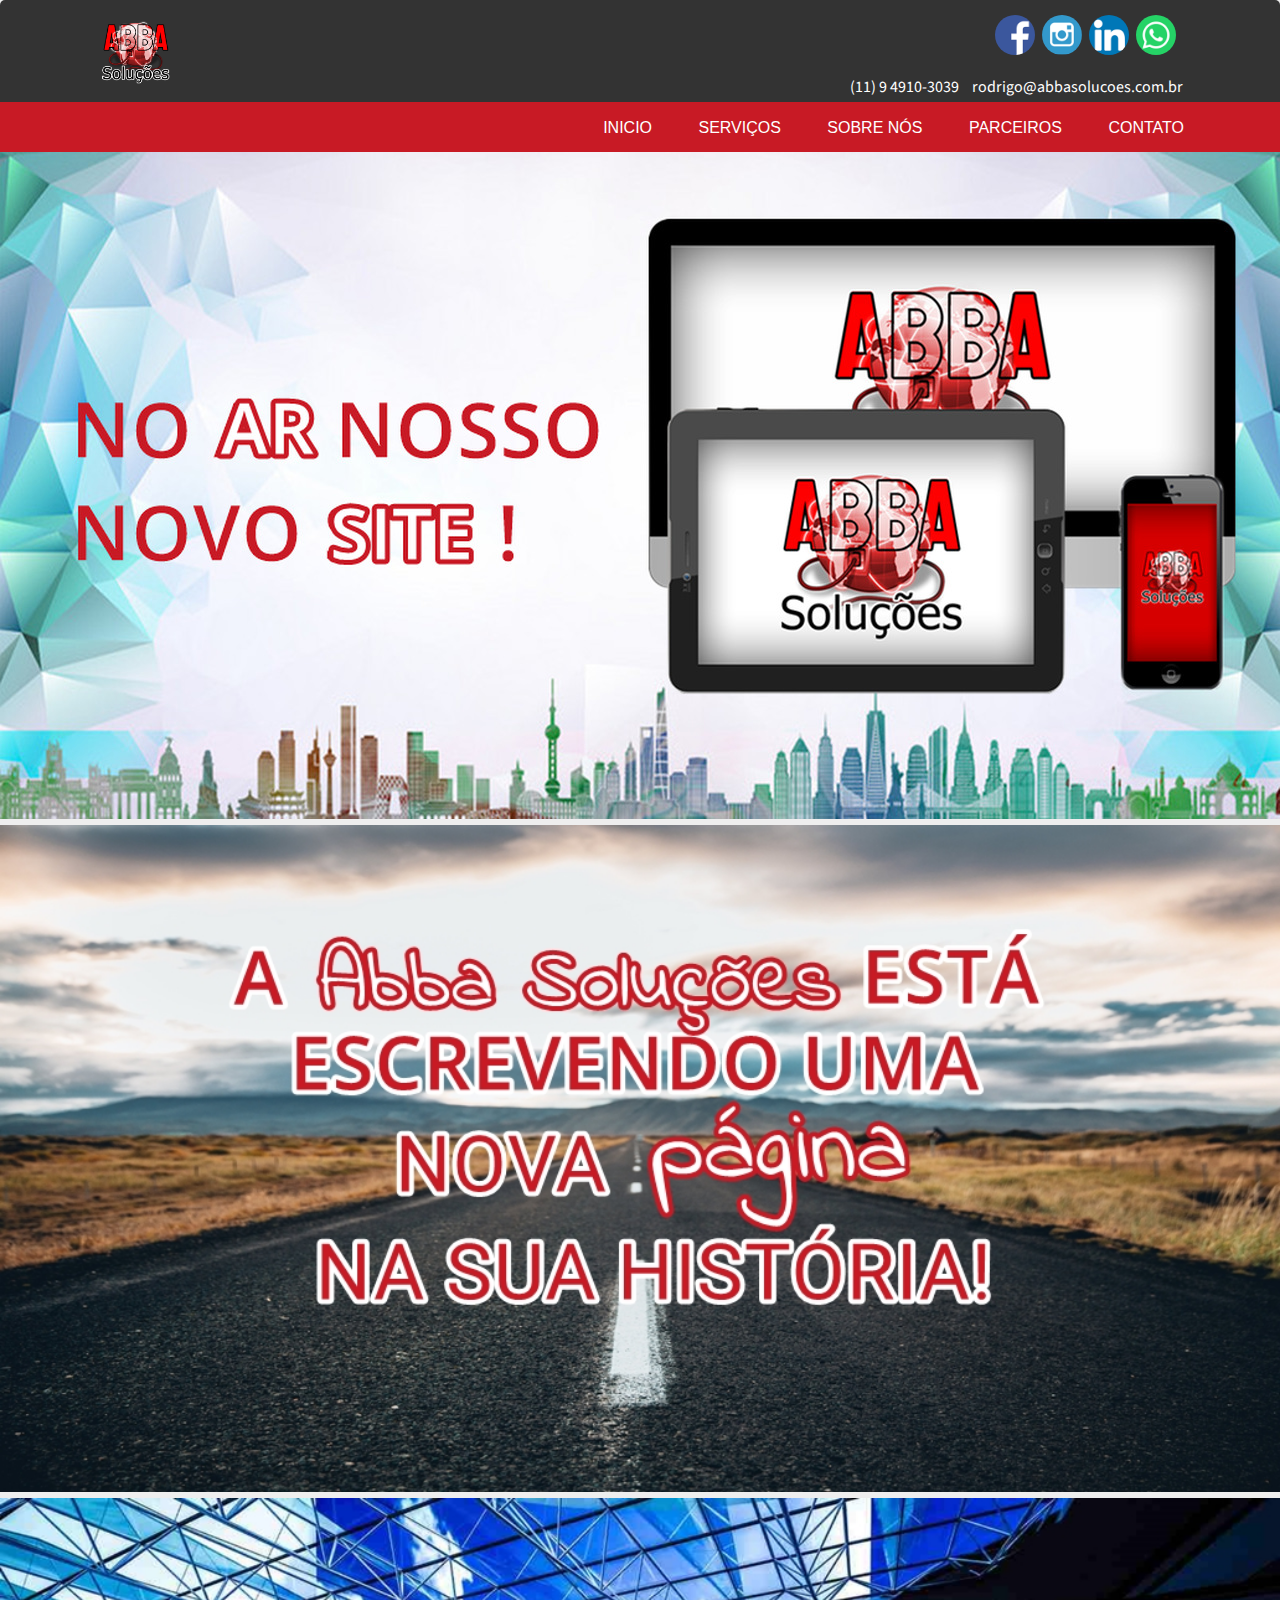
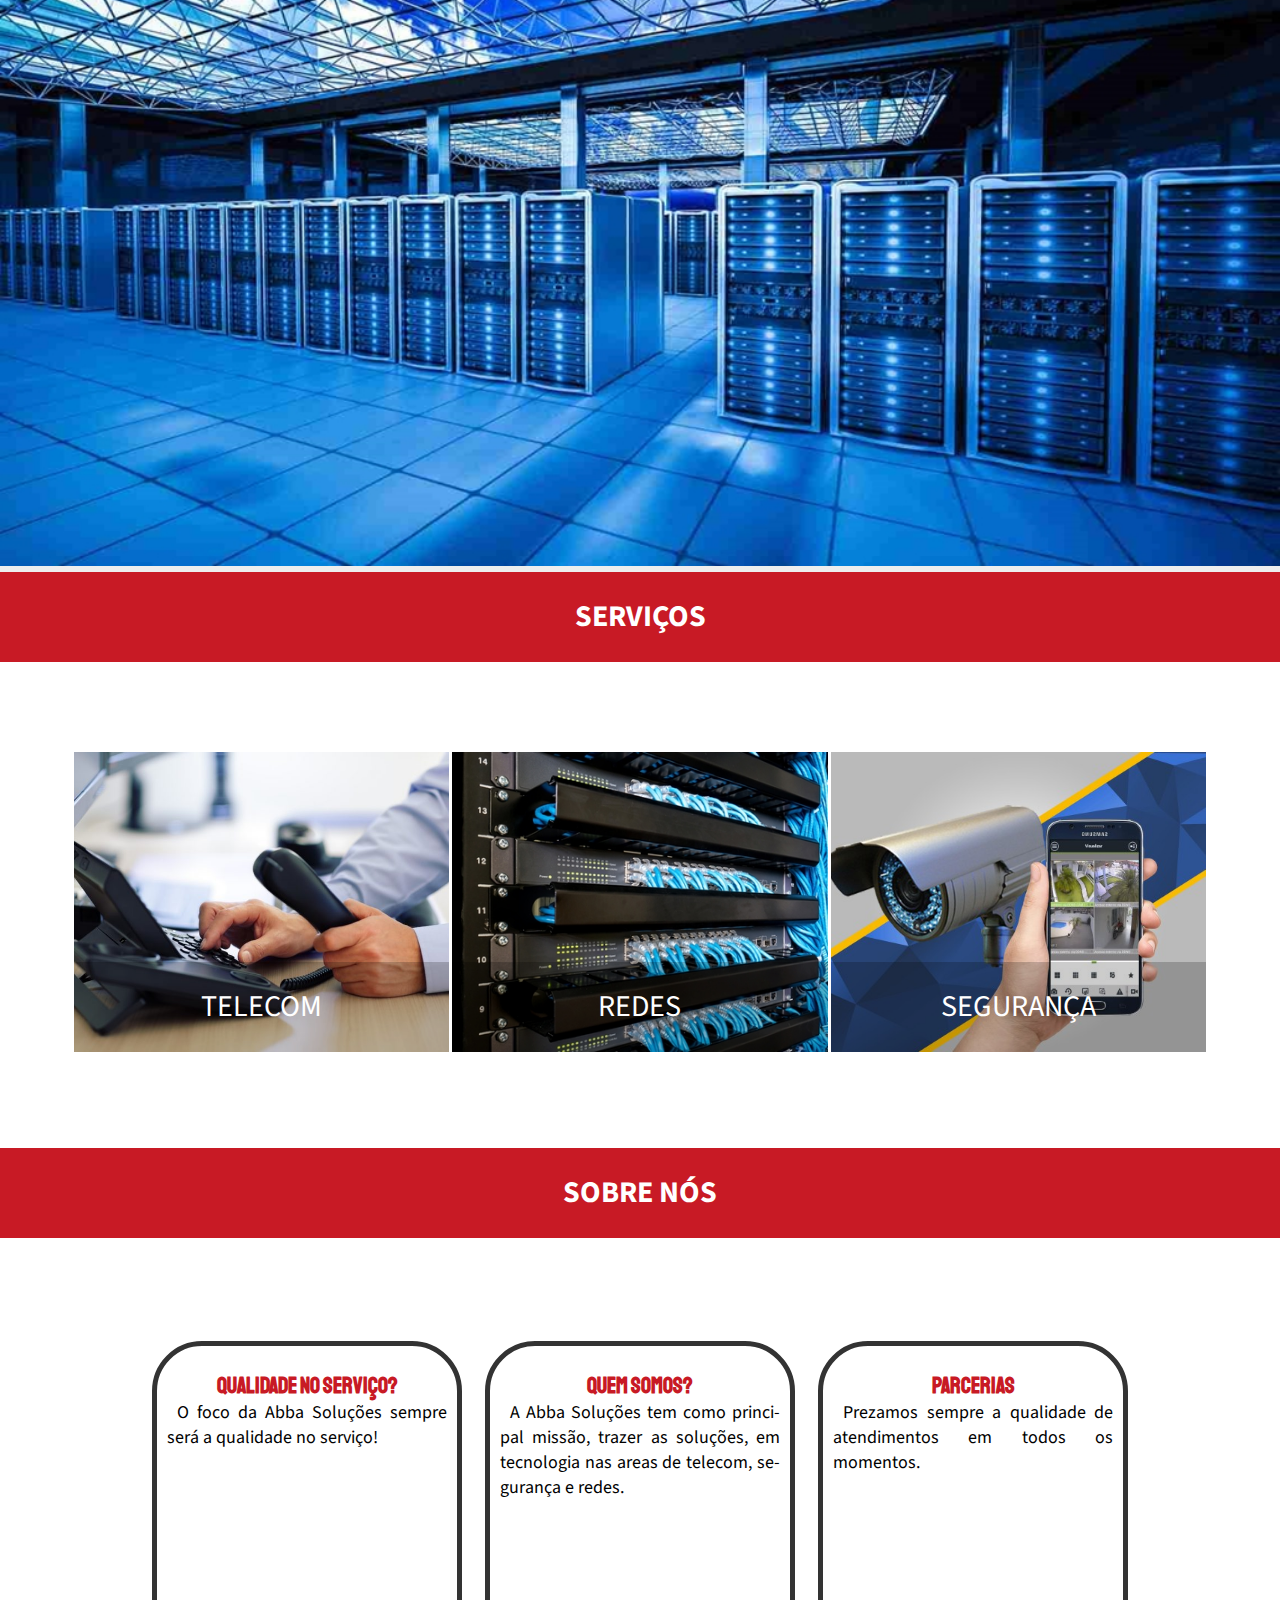
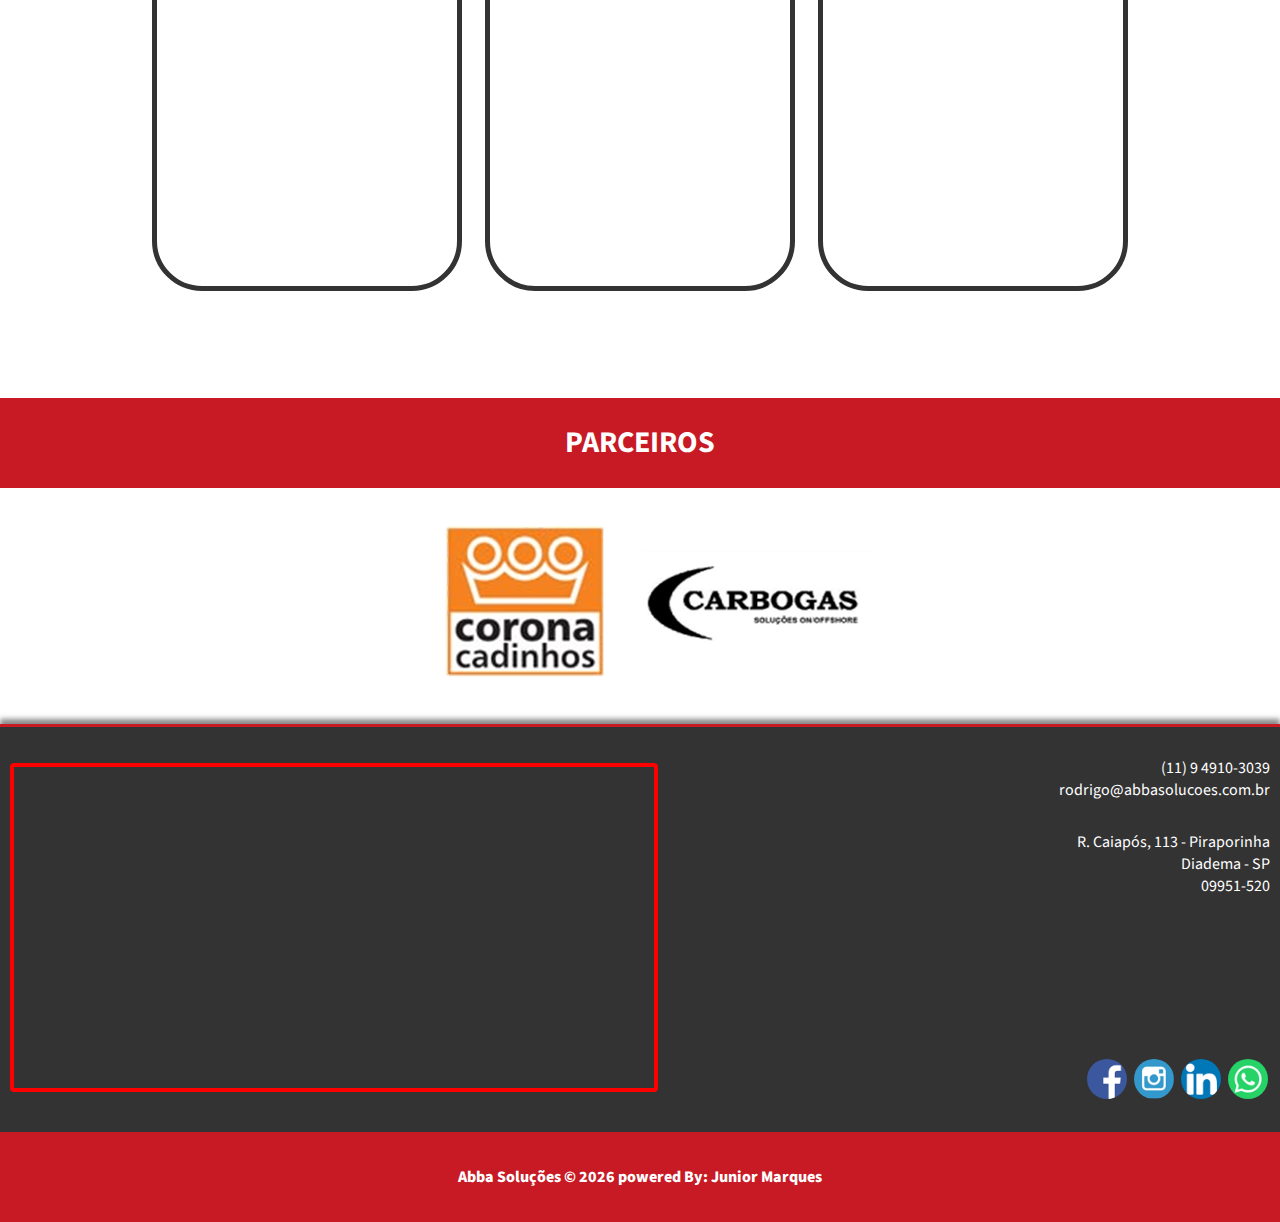
==== commit 9a6dcf3e: "change name CEO to logo" ====
--- a/index.html
+++ b/index.html
@@ -51,7 +51,7 @@
     <header id="main-header">
         <h1 class="header-logo">
             <a class="link" href="index.html">
-                <img src="img/LOGO-ABBA-FULL-HD.png" alt="Abba Soluções" title="Logo Abba Soluções">
+                <img src="img/Logo_abba_solucoes.png" alt="Abba Soluções" title="Logo Abba Soluções">
             </a>
         </h1>
 
--- a/css/main-header.css
+++ b/css/main-header.css
@@ -15,6 +15,7 @@
     font-size: 40px;
     font-family: "Staatliches", sans-serif;
     font-weight: bolder;
+    padding-left: 75px;
 }
 
 #main-header .header-logo img{
@@ -27,7 +28,7 @@
 .header-socials{
     position: absolute;
     top: 10px;
-    right: 10px;
+    right: 97px;
     text-align: right;
 }
 
@@ -127,7 +128,7 @@
     margin-right: 200px;
     text-transform: uppercase;
     position: absolute;
-    right: 10px;
+    right: 75px;
     margin-inline-end: 0px;
 }
 
@@ -188,6 +189,14 @@
 }
 
 @media (max-width: 767px){
+    #main-header .header-logo{
+        padding-left: 0;
+    }
+
+    .header-socials{
+        right: 15px;
+    }
+
     .header-socials .socials-items:first-of-type{
         display: none;
         padding: 5px;
--- a/css/section-about.css
+++ b/css/section-about.css
@@ -51,7 +51,7 @@
 .section-about .about-card{
     border: 5px solid #333;
     width: 300px;
-    height: 350px;
+    height: 60vh;
     display: inline-block;
     margin: 10px;
     margin-top: 40px;
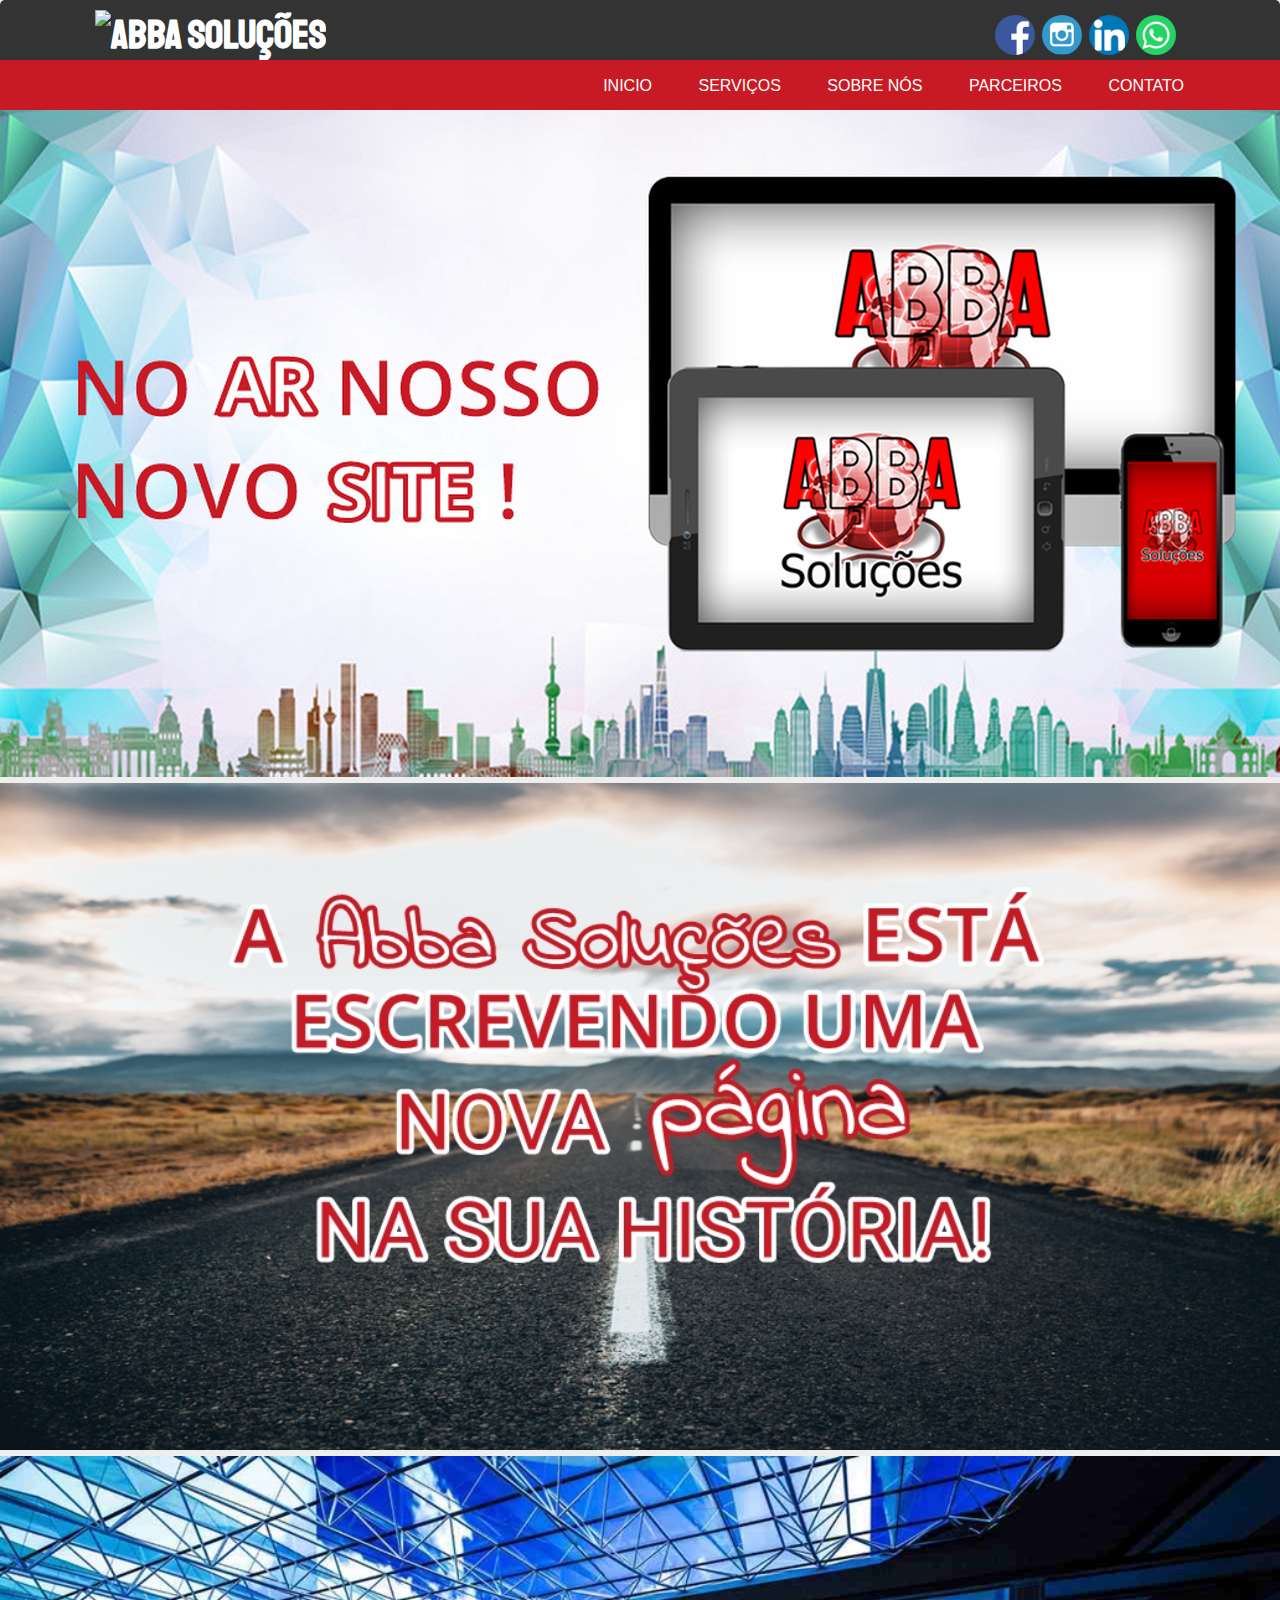
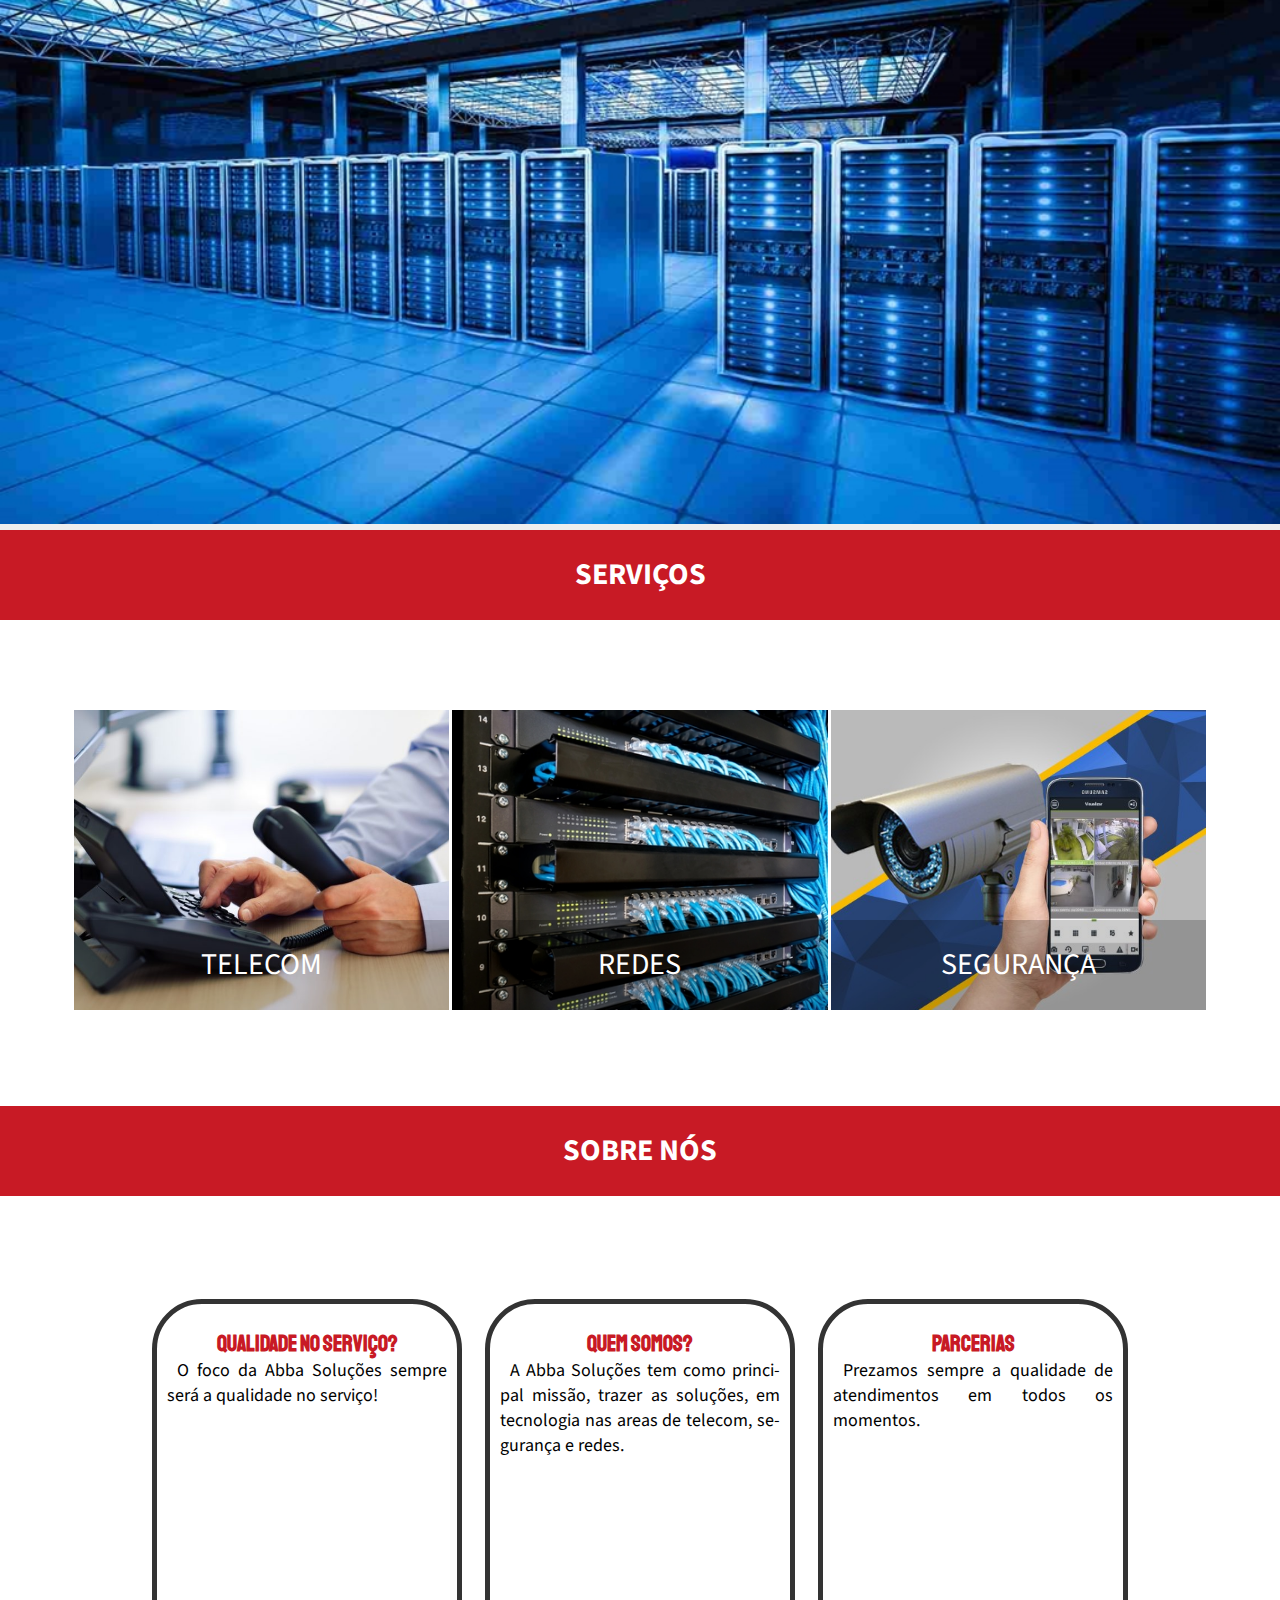
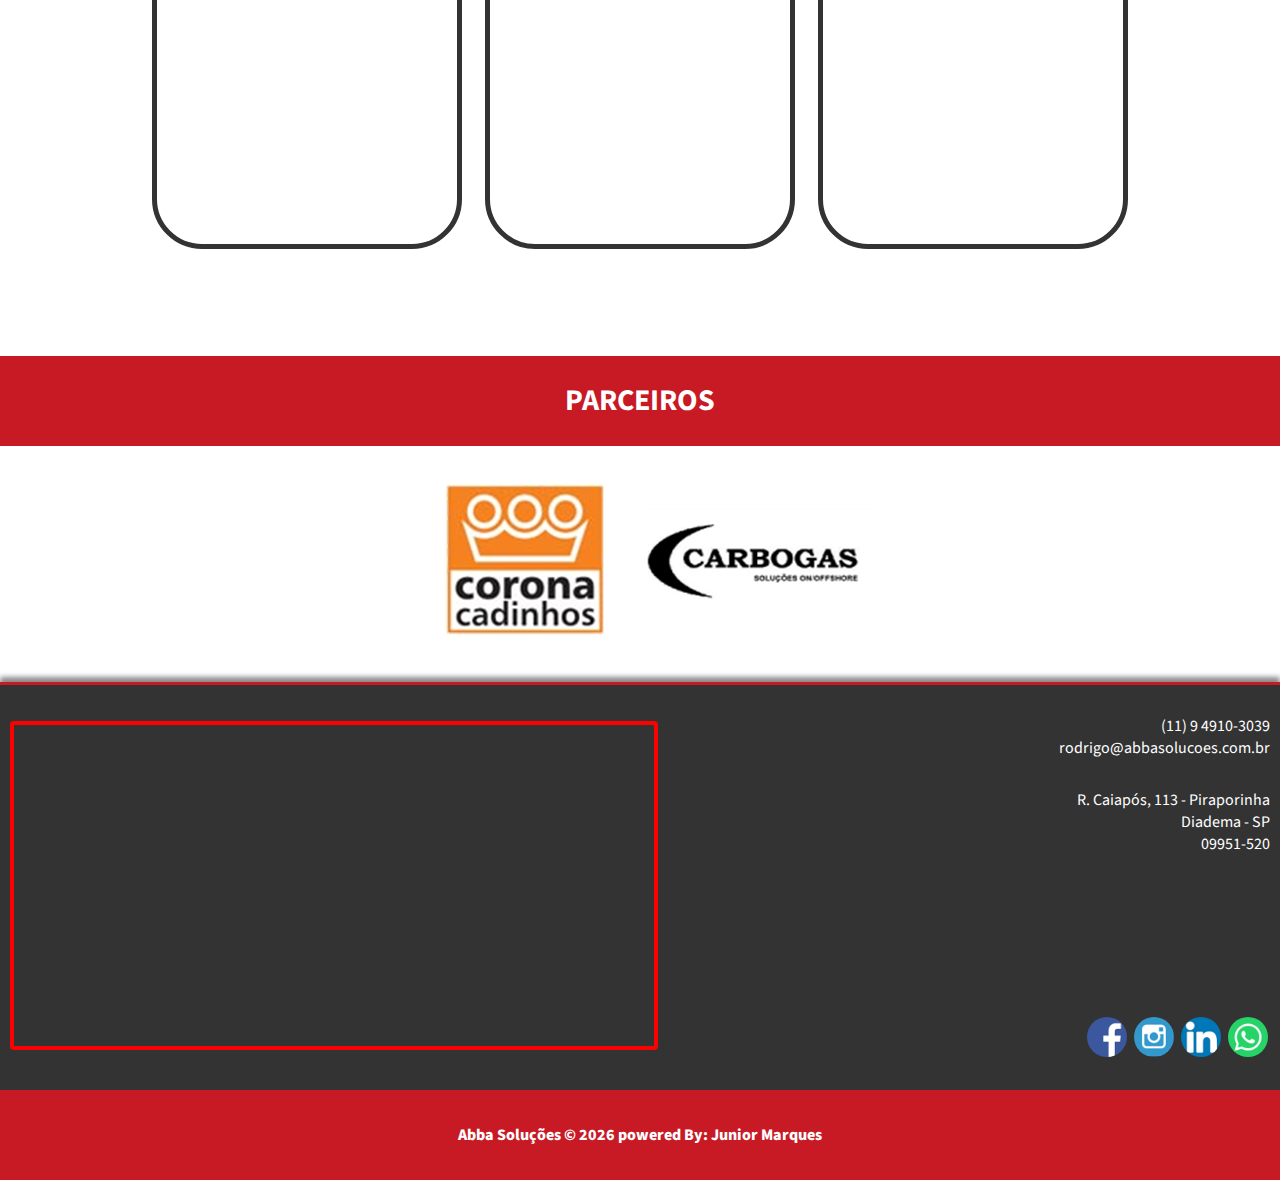
==== commit 65443bb4: "change all archive name to CEO impusionallity" ====
--- a/index.html
+++ b/index.html
@@ -51,17 +51,17 @@
     <header id="main-header">
         <h1 class="header-logo">
             <a class="link" href="index.html">
-                <img src="img/Logo_abba_solucoes.png" alt="Abba Soluções" title="Logo Abba Soluções">
+                <img src="img/logo_abba_solucoes.png" alt="Abba Soluções" title="Logo Abba Soluções">
             </a>
         </h1>
 
         <ul class="header-socials">
             <li class="socials-items">
                 <ul class="medias-socials">
-                    <li class="socials-img"><a href="https://www.facebook.com/abbasolucoesoficial/"><img class="img-icon" src="img/facebook-icon.png" alt="Facebook Abba" /></a></li>
-                    <li class="socials-img"><a href="https://www.instagram.com/abbasolucoesoficial/"><img class="img-icon" src="img/instagram-icon.png" alt="Instagram Abba" /></a></li>
-                    <li class="socials-img"><a href="#"><img class="img-icon" src="img/linkedin-icon.png" alt="Linkedinacebook Abba" /></a></li>
-                    <li class="socials-img"><a href="https://api.whatsapp.com/send?phone=5511949103039"><img class="img-icon" src="img/whatsapp-icon.png" alt="WhatsApp Abba" /></a></li>
+                    <li class="socials-img"><a href="https://www.facebook.com/abbasolucoesoficial/"><img class="img-icon" src="img/facebook_abba_solucoes.png" alt="Facebook Abba" /></a></li>
+                    <li class="socials-img"><a href="https://www.instagram.com/abbasolucoesoficial/"><img class="img-icon" src="img/instagram_abba_solucoes.png" alt="Instagram Abba" /></a></li>
+                    <li class="socials-img"><a href="#"><img class="img-icon" src="img/linkedin_abba_solucoes.png" alt="Linkedinacebook Abba" /></a></li>
+                    <li class="socials-img"><a href="https://api.whatsapp.com/send?phone=5511949103039"><img class="img-icon" src="img/whatsapp_abba_solucoes.png" alt="WhatsApp Abba" /></a></li>
                 </ul>
             </li>
             <li class="socials-items"><a href="tel:+5511949103039"><i class="fas fa-mobile-alt"></i> (11) 9 4910-3039</a></li>
@@ -86,9 +86,9 @@
 
         <figure class="section-slider cd-section header-banner">
             <div class="single-item-rtl" dir="rtl">
-                <img src="img/slider-1.jpg" alt="Slider de inauguração do site" />
-                <img src="img/slider-2.jpg" alt="Slider Abba Solucoes" />
-                <img src="img/slider-DEFAULT.jpg" alt="Slider default" />
+                <img src="img/abba_solucoes_site_novo.jpg" alt="Slider de inauguração do site" />
+                <img src="img/novo_caminho_abba_solucoes.jpg" alt="Slider Abba Solucoes" />
+                <img src="img/slider_default_abba_solucoes.jpg" alt="Slider default" />
             </div>
         </figure>
     </header>
--- a/css/section-services.css
+++ b/css/section-services.css
@@ -27,21 +27,21 @@
 }
 
 .section-services .each-services.telecom{
-    background-image: url("../img/telecom.jpg");
+    background-image: url("../img/telecom_abba_solucoes.jpg");
     background-size: cover;
     background-repeat: no-repeat;
 
 }
 
 .section-services .each-services.redes{
-    background-image: url("../img/redes.jpg");
+    background-image: url("../img/redes_abba_solucoes.jpg");
     background-size: cover;
     background-repeat: no-repeat;
 
 }
 
 .section-services .each-services.security{
-    background-image: url("../img/seguranca.jpg");
+    background-image: url("../img/seguranca_abba_solucoes.jpg");
     background-size: cover;
     background-position: center center;
     background-repeat: no-repeat;
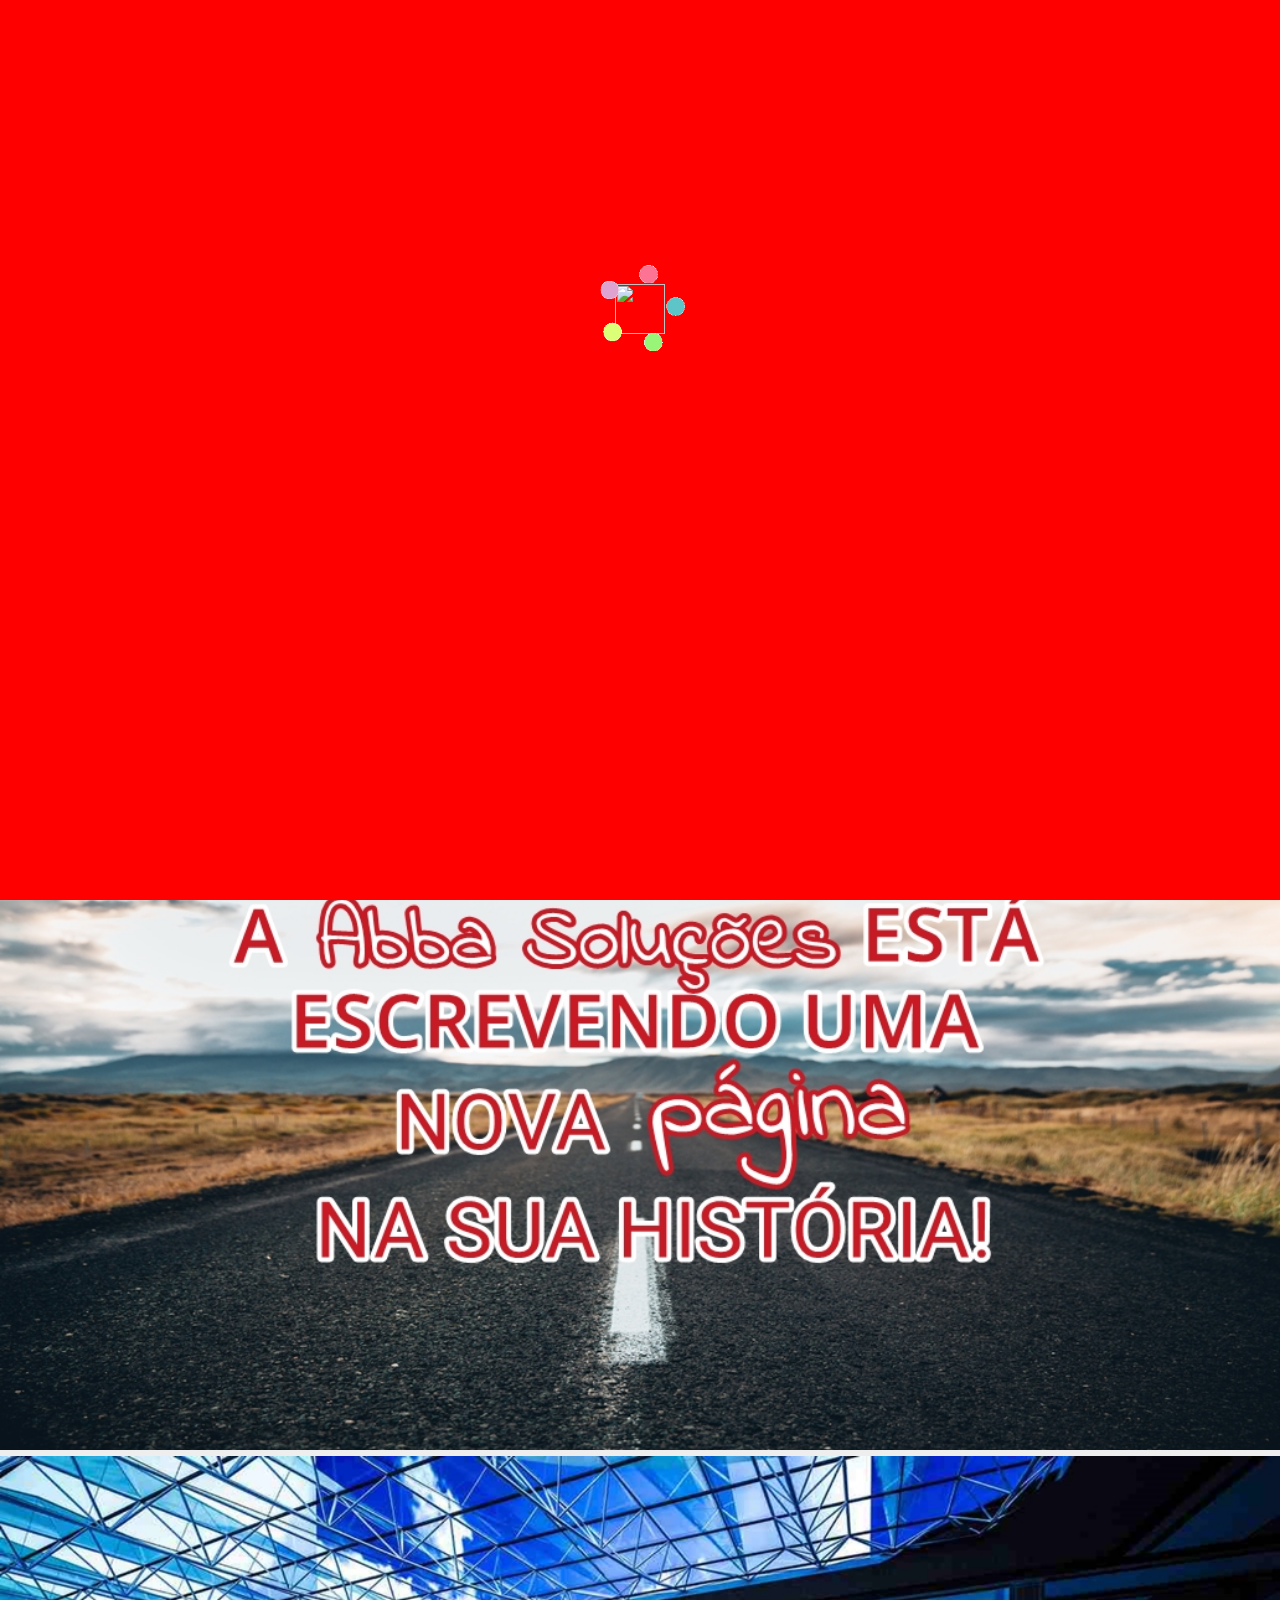
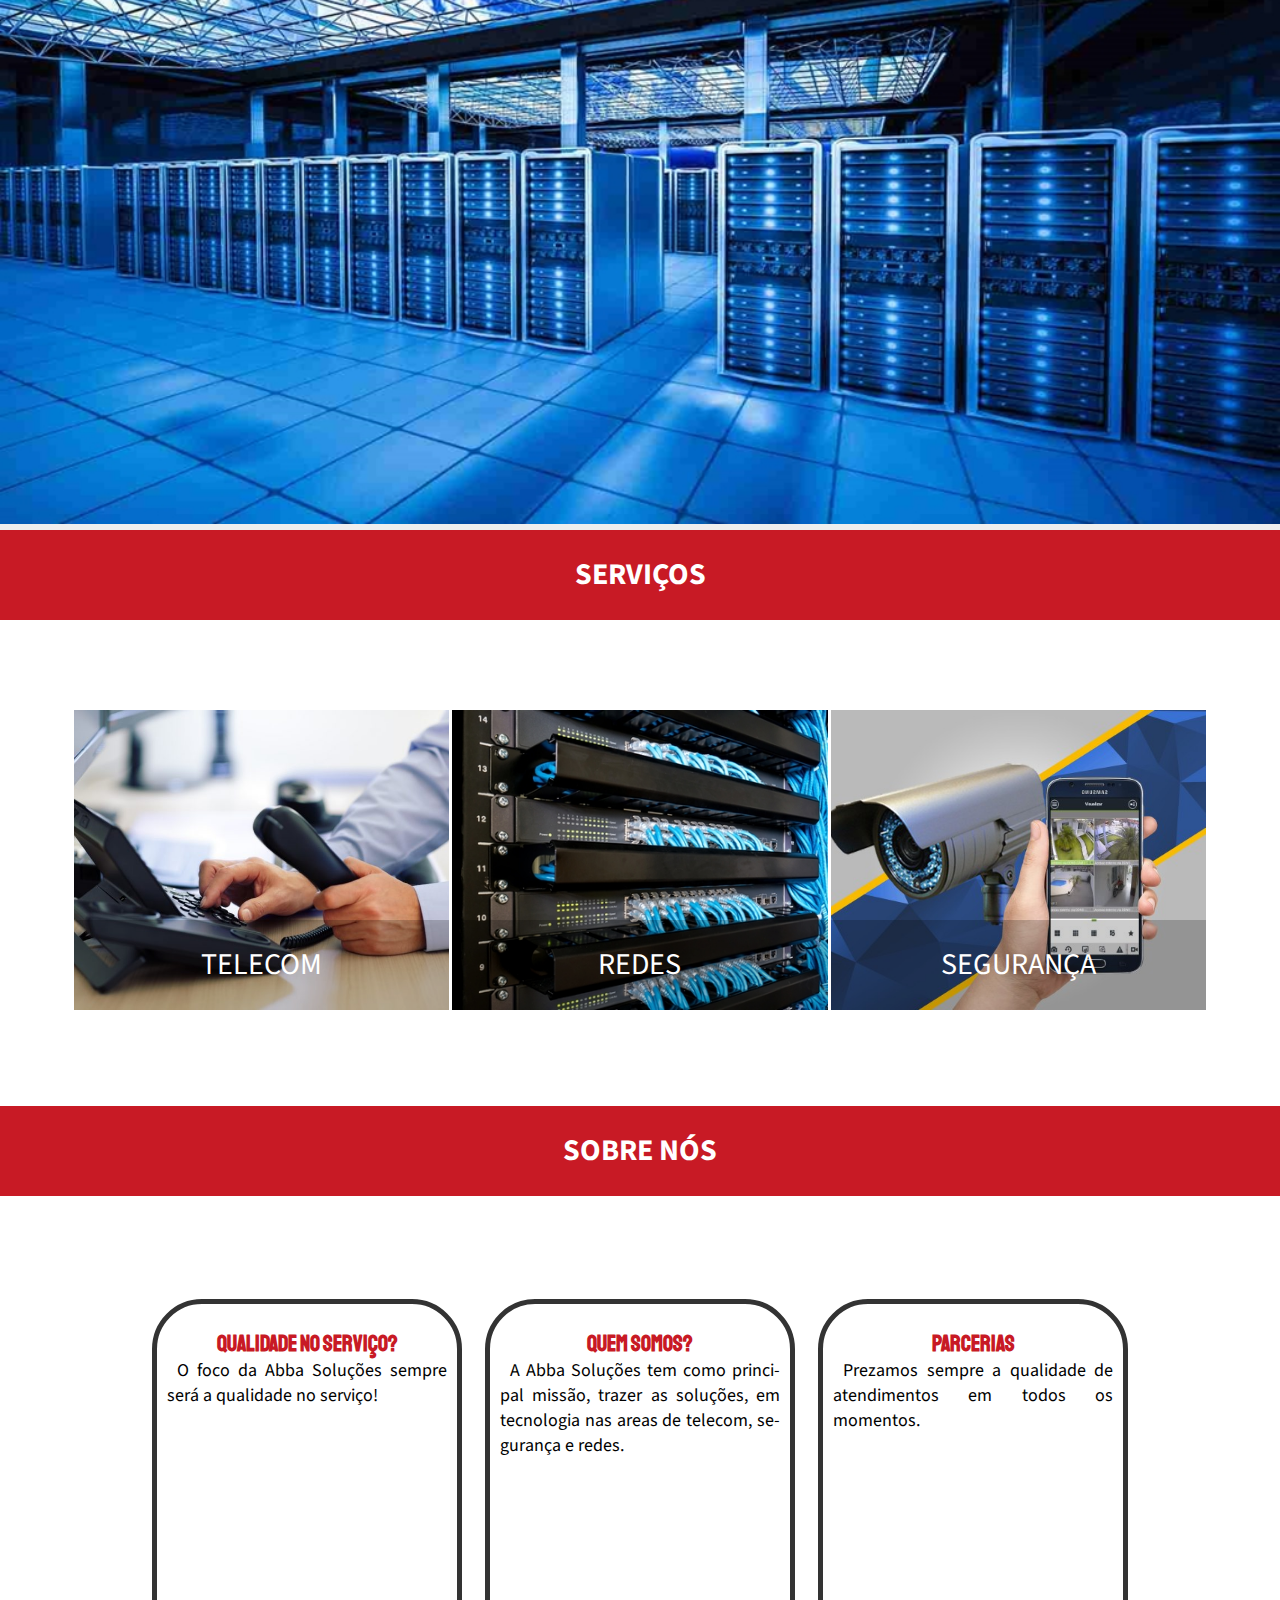
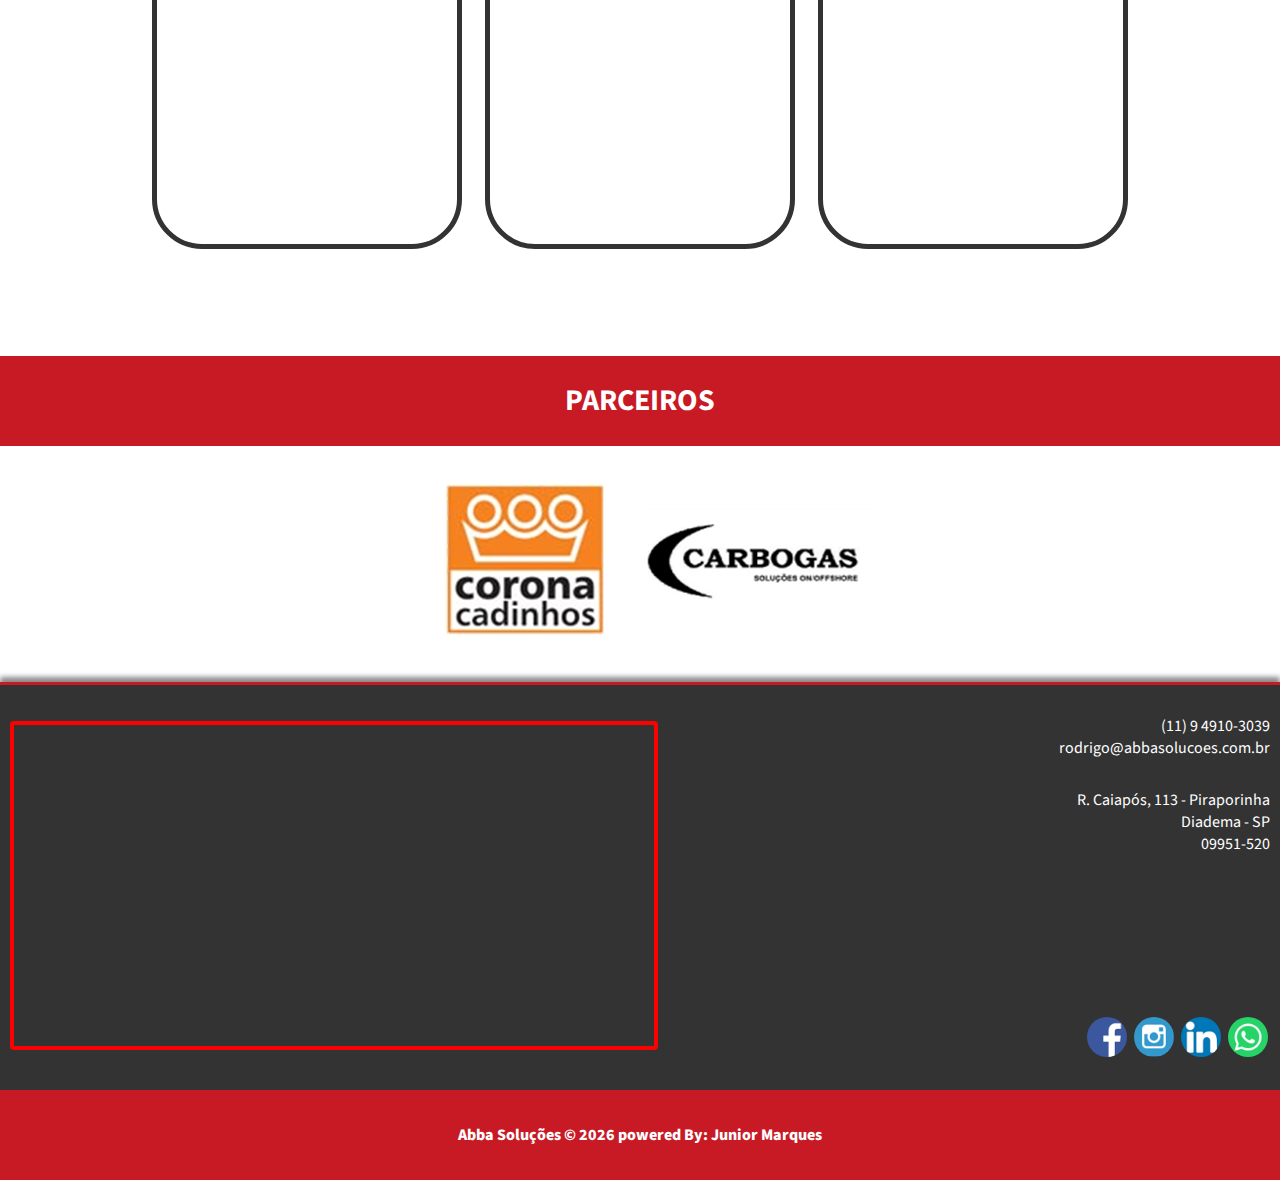
==== commit e9af9d30: "include loading to project" ====
--- a/index.html
+++ b/index.html
@@ -40,6 +40,7 @@
 
     <!-- STYLES  -->
         <link rel="stylesheet" href="css/body.css" />
+        <link rel="stylesheet" href="css/main.css" />
         <link rel="stylesheet" href="css/main-header.css" />
         <link rel="stylesheet" href="css/section-slider.css" />
         <link rel="stylesheet" href="css/section-services.css" />
@@ -48,194 +49,204 @@
         <link rel="stylesheet" href="css/main-footer.css" />
 </head>
 <body data-hijacking="off" data-animation="scaleDown">
-    <header id="main-header">
-        <h1 class="header-logo">
-            <a class="link" href="index.html">
-                <img src="img/logo_abba_solucoes.png" alt="Abba Soluções" title="Logo Abba Soluções">
-            </a>
-        </h1>
-
-        <ul class="header-socials">
-            <li class="socials-items">
-                <ul class="medias-socials">
-                    <li class="socials-img"><a href="https://www.facebook.com/abbasolucoesoficial/"><img class="img-icon" src="img/facebook_abba_solucoes.png" alt="Facebook Abba" /></a></li>
-                    <li class="socials-img"><a href="https://www.instagram.com/abbasolucoesoficial/"><img class="img-icon" src="img/instagram_abba_solucoes.png" alt="Instagram Abba" /></a></li>
-                    <li class="socials-img"><a href="#"><img class="img-icon" src="img/linkedin_abba_solucoes.png" alt="Linkedinacebook Abba" /></a></li>
-                    <li class="socials-img"><a href="https://api.whatsapp.com/send?phone=5511949103039"><img class="img-icon" src="img/whatsapp_abba_solucoes.png" alt="WhatsApp Abba" /></a></li>
+
+    <div id="loading" style="display: block">
+        <div class="imgs">
+            <img class="loading-icon" src="loading_page_abba_solucoes.gif" style="width:150px;height:150px;" />
+            <img class="abba-icon" src="img/logo_abba_solucoes.png" style="width:50px;height:50px;" />
+        </div>
+    </div>
+
+    <div id="conteudo">
+        <header id="main-header">
+            <h1 class="header-logo">
+                <a class="link" href="index.html">
+                    <img src="img/logo_abba_solucoes.png" alt="Abba Soluções" title="Logo Abba Soluções">
+                </a>
+            </h1>
+
+            <ul class="header-socials">
+                <li class="socials-items">
+                    <ul class="medias-socials">
+                        <li class="socials-img"><a href="https://www.facebook.com/abbasolucoesoficial/"><img class="img-icon" src="img/facebook_abba_solucoes.png" alt="Facebook Abba" /></a></li>
+                        <li class="socials-img"><a href="https://www.instagram.com/abbasolucoesoficial/"><img class="img-icon" src="img/instagram_abba_solucoes.png" alt="Instagram Abba" /></a></li>
+                        <li class="socials-img"><a href="#"><img class="img-icon" src="img/linkedin_abba_solucoes.png" alt="Linkedinacebook Abba" /></a></li>
+                        <li class="socials-img"><a href="https://api.whatsapp.com/send?phone=5511949103039"><img class="img-icon" src="img/whatsapp_abba_solucoes.png" alt="WhatsApp Abba" /></a></li>
+                    </ul>
+                </li>
+                <li class="socials-items"><a href="tel:+5511949103039"><i class="fas fa-mobile-alt"></i> (11) 9 4910-3039</a></li>
+                <li class="socials-items"><a href="mailto:rodrigo@abbasolucoes.com.br"><i class="far fa-envelope"></i> rodrigo@abbasolucoes.com.br</a></li>
+            </ul>
+
+            <!--menu toggle-->
+            <label for="checkboxToggle">
+                <span class="button-toggle">&equiv;</span>
+            </label>
+            
+            <input id="checkboxToggle" name="checkboxToggle" class="checkbox-toggle" type="checkbox" />
+            <nav class="navigation-list">
+                <ul class="list-item">
+                    <li class="item"><a class="link" href="index.html">Inicio</a></li>
+                    <li class="item"><a class="link" href="#services">Serviços</a></li>
+                    <li class="item"><a class="link" href="#about">Sobre Nós</a></li>
+                    <li class="item"><a class="link" href="#partners">Parceiros</a></li>
+                    <li class="item"><a class="link" href="#main-footer">Contato</a></li>
                 </ul>
-            </li>
-            <li class="socials-items"><a href="tel:+5511949103039"><i class="fas fa-mobile-alt"></i> (11) 9 4910-3039</a></li>
-            <li class="socials-items"><a href="mailto:rodrigo@abbasolucoes.com.br"><i class="far fa-envelope"></i> rodrigo@abbasolucoes.com.br</a></li>
-        </ul>
-
-        <!--menu toggle-->
-        <label for="checkboxToggle">
-            <span class="button-toggle">&equiv;</span>
-        </label>
-        
-        <input id="checkboxToggle" name="checkboxToggle" class="checkbox-toggle" type="checkbox" />
-        <nav class="navigation-list">
-            <ul class="list-item">
-                <li class="item"><a class="link" href="index.html">Inicio</a></li>
-                <li class="item"><a class="link" href="#services">Serviços</a></li>
-                <li class="item"><a class="link" href="#about">Sobre Nós</a></li>
-                <li class="item"><a class="link" href="#partners">Parceiros</a></li>
-                <li class="item"><a class="link" href="#main-footer">Contato</a></li>
-            </ul>
-        </nav>
-
-        <figure class="section-slider cd-section header-banner">
-            <div class="single-item-rtl" dir="rtl">
-                <img src="img/abba_solucoes_site_novo.jpg" alt="Slider de inauguração do site" />
-                <img src="img/novo_caminho_abba_solucoes.jpg" alt="Slider Abba Solucoes" />
-                <img src="img/slider_default_abba_solucoes.jpg" alt="Slider default" />
+            </nav>
+
+            <figure class="section-slider cd-section header-banner">
+                <div class="single-item-rtl" dir="rtl">
+                    <img src="img/abba_solucoes_site_novo.jpg" alt="Slider de inauguração do site" />
+                    <img src="img/novo_caminho_abba_solucoes.jpg" alt="Slider Abba Solucoes" />
+                    <img src="img/slider_default_abba_solucoes.jpg" alt="Slider default" />
+                </div>
+            </figure>
+        </header>
+
+        <section id="services" class="section-services cd-section">
+            <h2 class="title-section">Serviços</h2>
+
+            <figure class="each-services telecom">
+                <figcaption>
+                    Telecom
+                </figcaption>
+            </figure>
+            
+            <figure class="each-services redes">
+                <figcaption>
+                    Redes
+                </figcaption>
+            </figure>
+
+            <figure class="each-services security">
+                <figcaption>
+                    segurança
+                </figcaption>
+            </figure>
+        </section>
+
+        <section id="about" class="section-about cd-section">
+            <h2 class="title-section">Sobre Nós</h2>
+            <div class="about-card quality">
+                <i class="fas fa-medal"></i>
+                <h3 class="card-title">Qualidade no serviço?</h3>
+                <p class="card-desc">
+                    O foco da Abba Soluções sempre será a qualidade no serviço! 
+                    <i class="fas fa-angle-double-down"></i>
+                </p>
             </div>
-        </figure>
-    </header>
-
-    <section id="services" class="section-services cd-section">
-        <h2 class="title-section">Serviços</h2>
-
-        <figure class="each-services telecom">
-            <figcaption>
-                Telecom
-            </figcaption>
-        </figure>
-        
-        <figure class="each-services redes">
-            <figcaption>
-                Redes
-            </figcaption>
-        </figure>
-
-        <figure class="each-services security">
-            <figcaption>
-                segurança
-            </figcaption>
-        </figure>
-    </section>
-
-    <section id="about" class="section-about cd-section">
-        <h2 class="title-section">Sobre Nós</h2>
-        <div class="about-card quality">
-            <i class="fas fa-medal"></i>
-            <h3 class="card-title">Qualidade no serviço?</h3>
-            <p class="card-desc">
-                O foco da Abba Soluções sempre será a qualidade no serviço! 
-                <i class="fas fa-angle-double-down"></i>
+            
+
+            <div class="about-card who">
+                <i class="fas fa-users"></i>
+                <h3 class="card-title">Quem somos?</h3>
+                <p class="card-desc">
+                    A Abba Soluções tem como principal missão, trazer as soluções, em tecnologia nas areas de telecom, segurança e redes.
+                    <i class="fas fa-angle-double-down"></i>
+                </p>
+            </div>
+
+            <div class="about-card partners">
+                <i class="fas fa-handshake"></i>
+                <h3 class="card-title">Parcerias</h3>
+                <p class="card-desc">
+                    Prezamos sempre a qualidade de atendimentos em todos os momentos.
+                    <i class="fas fa-angle-double-down"></i>
+                </p>
+            </div>
+
+            <dl class="desc-toggle _quality -hidden">
+                <dt class="toggle-title">Sobre a qualidade em nossos serviços</dt>
+                <dd class="toggle-description">
+                    <p class="_mobile">
+                        O foco da Abba Soluções sempre será a qualidade no serviço! 
+                    </p>
+                    <p>Na visão da empresa, atitudes responsáveis garantem a qualidade do serviço e o cumprimento dos prazos, ampliam o respeito do mercado e a nossa credibilidade e, acima de tudo, proporcionam o surgimento de dois fatores que são, com toda a certeza, determinantes para o futuro de qualquer organização: a confiança e o reconhecimento de seus parceiros.</p>
+                    <figure class="toggle-img"><img src="" alt="" /></figure>
+                </dd>
+            </dl>
+
+            <dl class="desc-toggle _who -hidden">
+                <dt class="toggle-title">Sobre a Abba Soluções</dt>
+                <dd class="toggle-description">
+                    <p class="_mobile">
+                        A Abba Soluções tem como principal missão, trazer as soluções, em tecnologia nas areas de telecom, segurança e redes.
+                    </p>
+                    <p>Desde o inicio estivemos em busca de melhorias, tanto em tecnologia como a qualificação da nossa equipe. Todas as decisões foram tomadas com o objetivo de sermos reconhecidos.</p>
+                    <figure class="toggle-img"><img src="" alt="" /></figure>
+                </dd>
+            </dl>
+
+            <dl class="desc-toggle _partners -hidden">
+                <dt class="toggle-title">Sobre os serviços que prestamos</dt>
+                <dd class="toggle-description">
+                    <p class="_mobile">
+                        Prezamos sempre a qualidade de atendimentos em todos os momentos.
+                    </p>
+                    <p>Procuramos ajudá-los sempre com a solução mais eficiente, fazendo deste o principal diferencial da Abba Soluções.
+                    </p>
+                    <figure class="toggle-img"><img src="" alt="" /></figure>
+                </dd>
+            </dl>
+            
+        </section>
+
+        <section id="partners" class="section-partners cd-section">
+            <h2 class="title-section">Parceiros</h2>
+            <ul class="partners-list">
+                <li class="list-img"><a href="http://www.coronacadinhos.com.br/"><img src="img/content/carona_cadinhos_abba_solucoes.png" alt="Parceiro Corona Cadinhos" /></a></li>
+                <li class="list-img"><a href="http://carbogas.com.br/"><img src="img/content/carbogas_abba_solucoes.jpg" alt="Parceiro Carbogas" /></a></li>
+            </ul>
+        </section>
+
+        <footer id="main-footer">
+            <ul class="footer-localization">
+                <li class="localization-map">
+                    <iframe src="https://www.google.com/maps/embed?pb=!1m18!1m12!1m3!1d2973.3011507122856!2d-46.585921185539576!3d-23.690524372258775!2m3!1f0!2f0!3f0!3m2!1i1024!2i768!4f13.1!3m3!1m2!1s0x94ce439ad2d44477%3A0xdb5341496d6535c!2sR.+Caiap%C3%B3s%2C+113+-+Piraporinha%2C+Diadema+-+SP%2C+09951-520!5e1!3m2!1spt-BR!2sbr!4v1552603552653" width="600" height="450" frameborder="0" style="border:0" allowfullscreen></iframe>
+                </li>
+            </ul>
+            <ul class="footer-contacts">
+                <li>
+                    <a href="tel:+5511949103039"><i class="fas fa-mobile-alt"></i> (11) 9 4910-3039</a>
+                </li>
+                <li>
+                    <a class="contacts-mail" href="mailto:rodrigo@abbasolucoes.com.br"><i class="far fa-envelope"></i> rodrigo@abbasolucoes.com.br</a>
+                </li>
+                <li class="contacts-adress">
+                    <p>
+                        <a href="https://goo.gl/maps/DyD9QFALFr92">
+                            R. Caiapós, 113 - Piraporinha<br />
+                            Diadema - SP <br />
+                            09951-520
+                        </a>
+                    </p>
+                </li>
+            </ul>
+            <ul class="footer-social">
+                <li class="social-list"><a href="https://www.facebook.com/abbasolucoesoficial/"><img class="list-icon" src="img/facebook_abba_solucoes.png" alt="Facebook Abba" /></a></li>
+                <li class="social-list"><a href="https://www.instagram.com/abbasolucoesoficial/"><img class="list-icon" src="img/instagram_abba_solucoes.png" alt="Instagram Abba" /></a></li>
+                <li class="social-list"><a href="#"><img class="list-icon" src="img/linkedin_abba_solucoes.png" alt="Linkedin Abba" /></a></li>
+                <li class="social-list"><a href="https://api.whatsapp.com/send?phone=5511949103039"><img class="list-icon" src="img/whatsapp_abba_solucoes.png" alt="WhatsApp Abba" /></a></li>
+            </ul>
+            <p class="powered">
+                Abba Soluções &copy; <span class="-year"></span>
+                powered By: <span class="-rights">Junior Marques</span>
             </p>
-        </div>
-        
-
-        <div class="about-card who">
-            <i class="fas fa-users"></i>
-            <h3 class="card-title">Quem somos?</h3>
-            <p class="card-desc">
-                A Abba Soluções tem como principal missão, trazer as soluções, em tecnologia nas areas de telecom, segurança e redes.
-                <i class="fas fa-angle-double-down"></i>
-            </p>
-        </div>
-
-        <div class="about-card partners">
-            <i class="fas fa-handshake"></i>
-            <h3 class="card-title">Parcerias</h3>
-            <p class="card-desc">
-                Prezamos sempre a qualidade de atendimentos em todos os momentos.
-                <i class="fas fa-angle-double-down"></i>
-            </p>
-        </div>
-
-        <dl class="desc-toggle _quality -hidden">
-            <dt class="toggle-title">Sobre a qualidade em nossos serviços</dt>
-            <dd class="toggle-description">
-                <p class="_mobile">
-                    O foco da Abba Soluções sempre será a qualidade no serviço! 
-                </p>
-                <p>Na visão da empresa, atitudes responsáveis garantem a qualidade do serviço e o cumprimento dos prazos, ampliam o respeito do mercado e a nossa credibilidade e, acima de tudo, proporcionam o surgimento de dois fatores que são, com toda a certeza, determinantes para o futuro de qualquer organização: a confiança e o reconhecimento de seus parceiros.</p>
-                <figure class="toggle-img"><img src="" alt="" /></figure>
-            </dd>
-        </dl>
-
-        <dl class="desc-toggle _who -hidden">
-            <dt class="toggle-title">Sobre a Abba Soluções</dt>
-            <dd class="toggle-description">
-                <p class="_mobile">
-                    A Abba Soluções tem como principal missão, trazer as soluções, em tecnologia nas areas de telecom, segurança e redes.
-                </p>
-                <p>Desde o inicio estivemos em busca de melhorias, tanto em tecnologia como a qualificação da nossa equipe. Todas as decisões foram tomadas com o objetivo de sermos reconhecidos.</p>
-                <figure class="toggle-img"><img src="" alt="" /></figure>
-            </dd>
-        </dl>
-
-        <dl class="desc-toggle _partners -hidden">
-            <dt class="toggle-title">Sobre os serviços que prestamos</dt>
-            <dd class="toggle-description">
-                <p class="_mobile">
-                    Prezamos sempre a qualidade de atendimentos em todos os momentos.
-                </p>
-                <p>Procuramos ajudá-los sempre com a solução mais eficiente, fazendo deste o principal diferencial da Abba Soluções.
-                </p>
-                <figure class="toggle-img"><img src="" alt="" /></figure>
-            </dd>
-        </dl>
-        
-    </section>
-
-    <section id="partners" class="section-partners cd-section">
-        <h2 class="title-section">Parceiros</h2>
-        <ul class="partners-list">
-            <li class="list-img"><a href="http://www.coronacadinhos.com.br/"><img src="img/content/carona_cadinhos_abba_solucoes.png" alt="Parceiro Corona Cadinhos" /></a></li>
-            <li class="list-img"><a href="http://carbogas.com.br/"><img src="img/content/carbogas_abba_solucoes.jpg" alt="Parceiro Carbogas" /></a></li>
-        </ul>
-    </section>
-
-    <footer id="main-footer">
-        <ul class="footer-localization">
-            <li class="localization-map">
-                <iframe src="https://www.google.com/maps/embed?pb=!1m18!1m12!1m3!1d2973.3011507122856!2d-46.585921185539576!3d-23.690524372258775!2m3!1f0!2f0!3f0!3m2!1i1024!2i768!4f13.1!3m3!1m2!1s0x94ce439ad2d44477%3A0xdb5341496d6535c!2sR.+Caiap%C3%B3s%2C+113+-+Piraporinha%2C+Diadema+-+SP%2C+09951-520!5e1!3m2!1spt-BR!2sbr!4v1552603552653" width="600" height="450" frameborder="0" style="border:0" allowfullscreen></iframe>
-            </li>
-        </ul>
-        <ul class="footer-contacts">
-            <li>
-                <a href="tel:+5511949103039"><i class="fas fa-mobile-alt"></i> (11) 9 4910-3039</a>
-            </li>
-            <li>
-                <a class="contacts-mail" href="mailto:rodrigo@abbasolucoes.com.br"><i class="far fa-envelope"></i> rodrigo@abbasolucoes.com.br</a>
-            </li>
-            <li class="contacts-adress">
-                <p>
-                    <a href="https://goo.gl/maps/DyD9QFALFr92">
-                        R. Caiapós, 113 - Piraporinha<br />
-                        Diadema - SP <br />
-                        09951-520
-                    </a>
-                </p>
-            </li>
-        </ul>
-        <ul class="footer-social">
-            <li class="social-list"><a href="https://www.facebook.com/abbasolucoesoficial/"><img class="list-icon" src="img/facebook-icon.png" alt="Facebook Abba" /></a></li>
-            <li class="social-list"><a href="https://www.instagram.com/abbasolucoesoficial/"><img class="list-icon" src="img/instagram-icon.png" alt="Instagram Abba" /></a></li>
-            <li class="social-list"><a href="#"><img class="list-icon" src="img/linkedin-icon.png" alt="Linkedin Abba" /></a></li>
-            <li class="social-list"><a href="https://api.whatsapp.com/send?phone=5511949103039"><img class="list-icon" src="img/whatsapp-icon.png" alt="WhatsApp Abba" /></a></li>
-        </ul>
-        <p class="powered">
-            Abba Soluções &copy; <span class="-year"></span>
-            powered By: <span class="-rights">Junior Marques</span>
-        </p>
-    </footer>
-
+        </footer>
+    </div>
     <!-- SLICK -->
         <script type="text/javascript" src="//code.jquery.com/jquery-1.11.0.min.js"></script>
         <script type="text/javascript" src="//code.jquery.com/jquery-migrate-1.2.1.min.js"></script>
         <script type="text/javascript" src="//cdn.jsdelivr.net/npm/slick-carousel@1.8.1/slick/slick.min.js"></script>
     
     <!-- JS -->
+        <script src="js/main.js"></script>
         <script src="js/main-header.js"></script>
         <script src="js/section-about.js"></script>
         <script src="js/section-slider.js"></script>
         <script src="js/main-footer.js"></script>   
 
         <script src="js/jquery-2.1.4.js"></script>
-        <script src="js/main.js"></script> <!-- Resource jQuery -->
+        
 </body>
 </html>--- a/css/body.css
+++ b/css/body.css
@@ -6,6 +6,7 @@
 
 body{
     font-family: 'Source Sans Pro', sans-serif;
+    position: relative;
 }
 
 section,
--- a/css/main.css
+++ b/css/main.css
@@ -0,0 +1,23 @@
+#loading{
+    position: fixed;
+    background-color: red;
+    top: 0;
+    width: 100%;
+    height: 100%;
+    overflow: hidden;
+    text-align: center;
+    z-index: 9999999;
+}
+
+#loading .imgs{
+    display: inline-block;
+    transform: translateY(150%);
+    position: relative;
+}
+
+#loading .abba-icon{
+    position: absolute;
+    top: 50px;
+    left: 50px;
+    z-index: -1;
+}
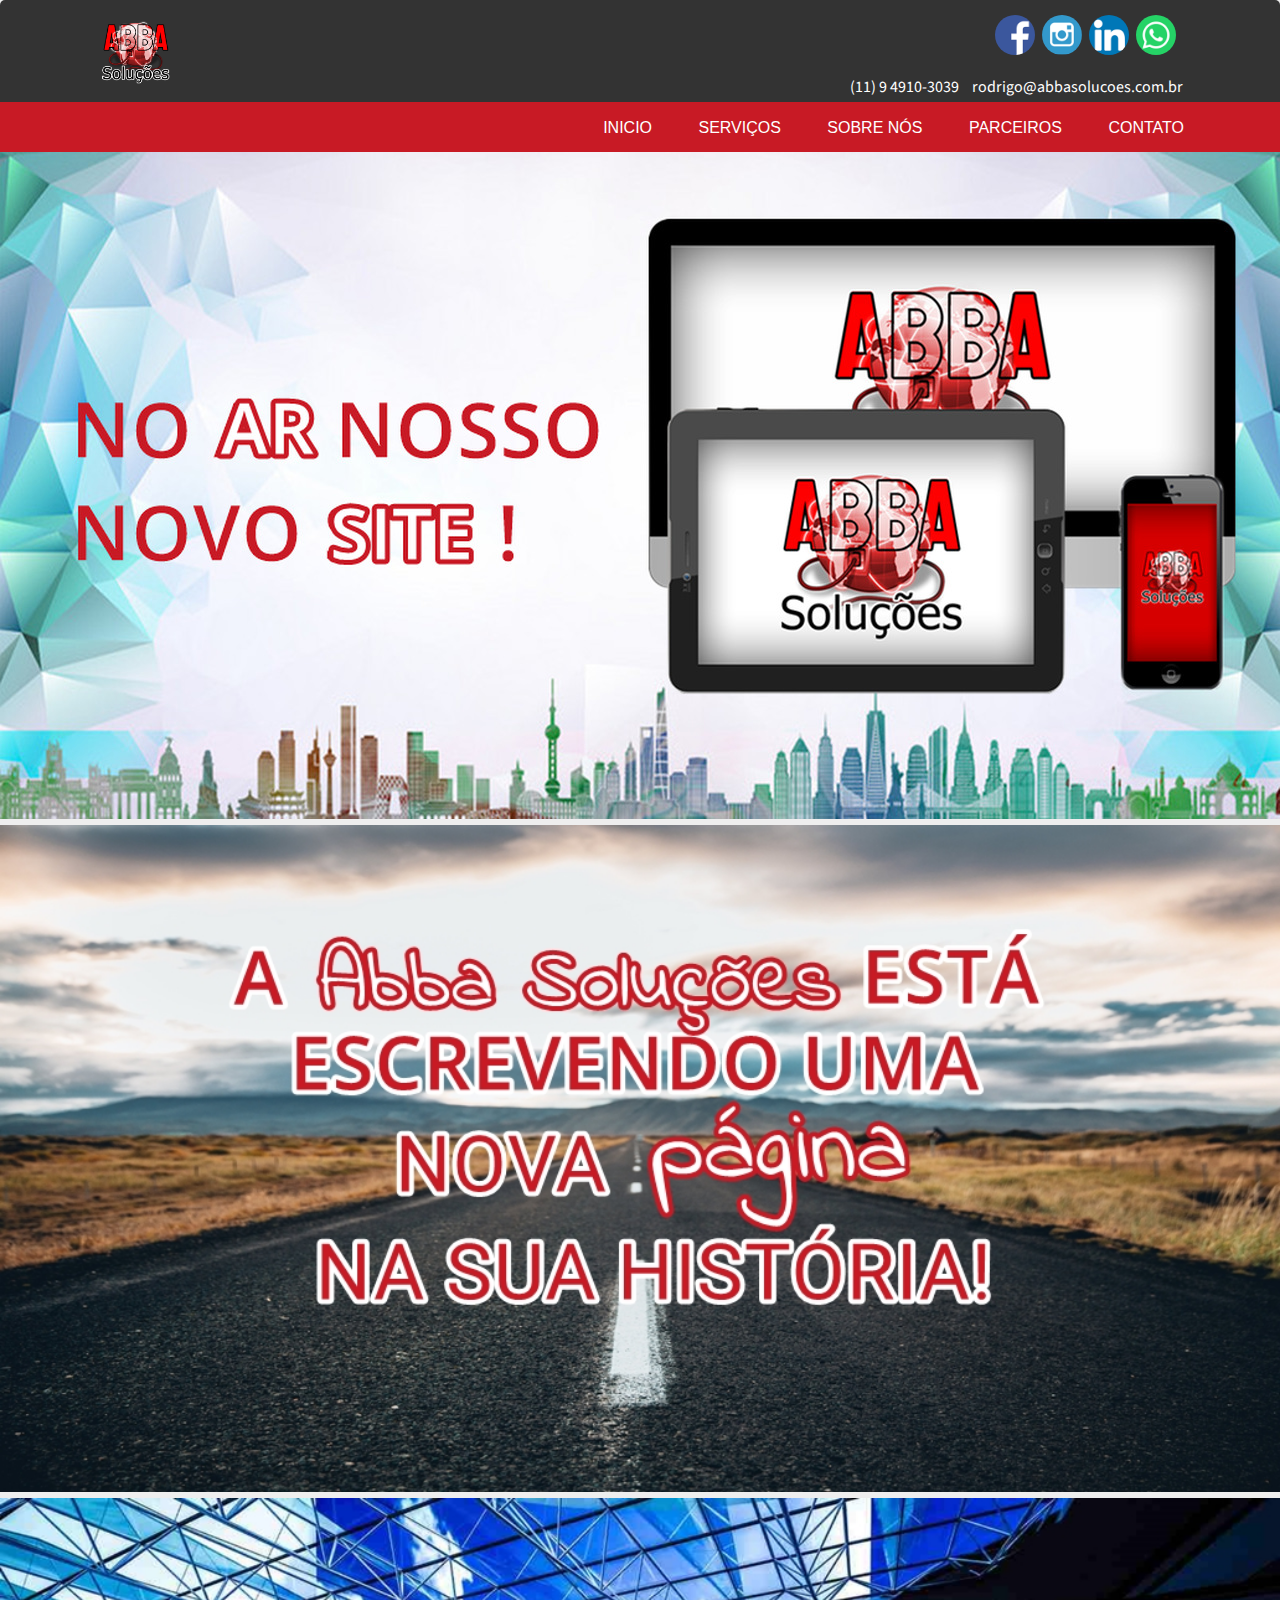
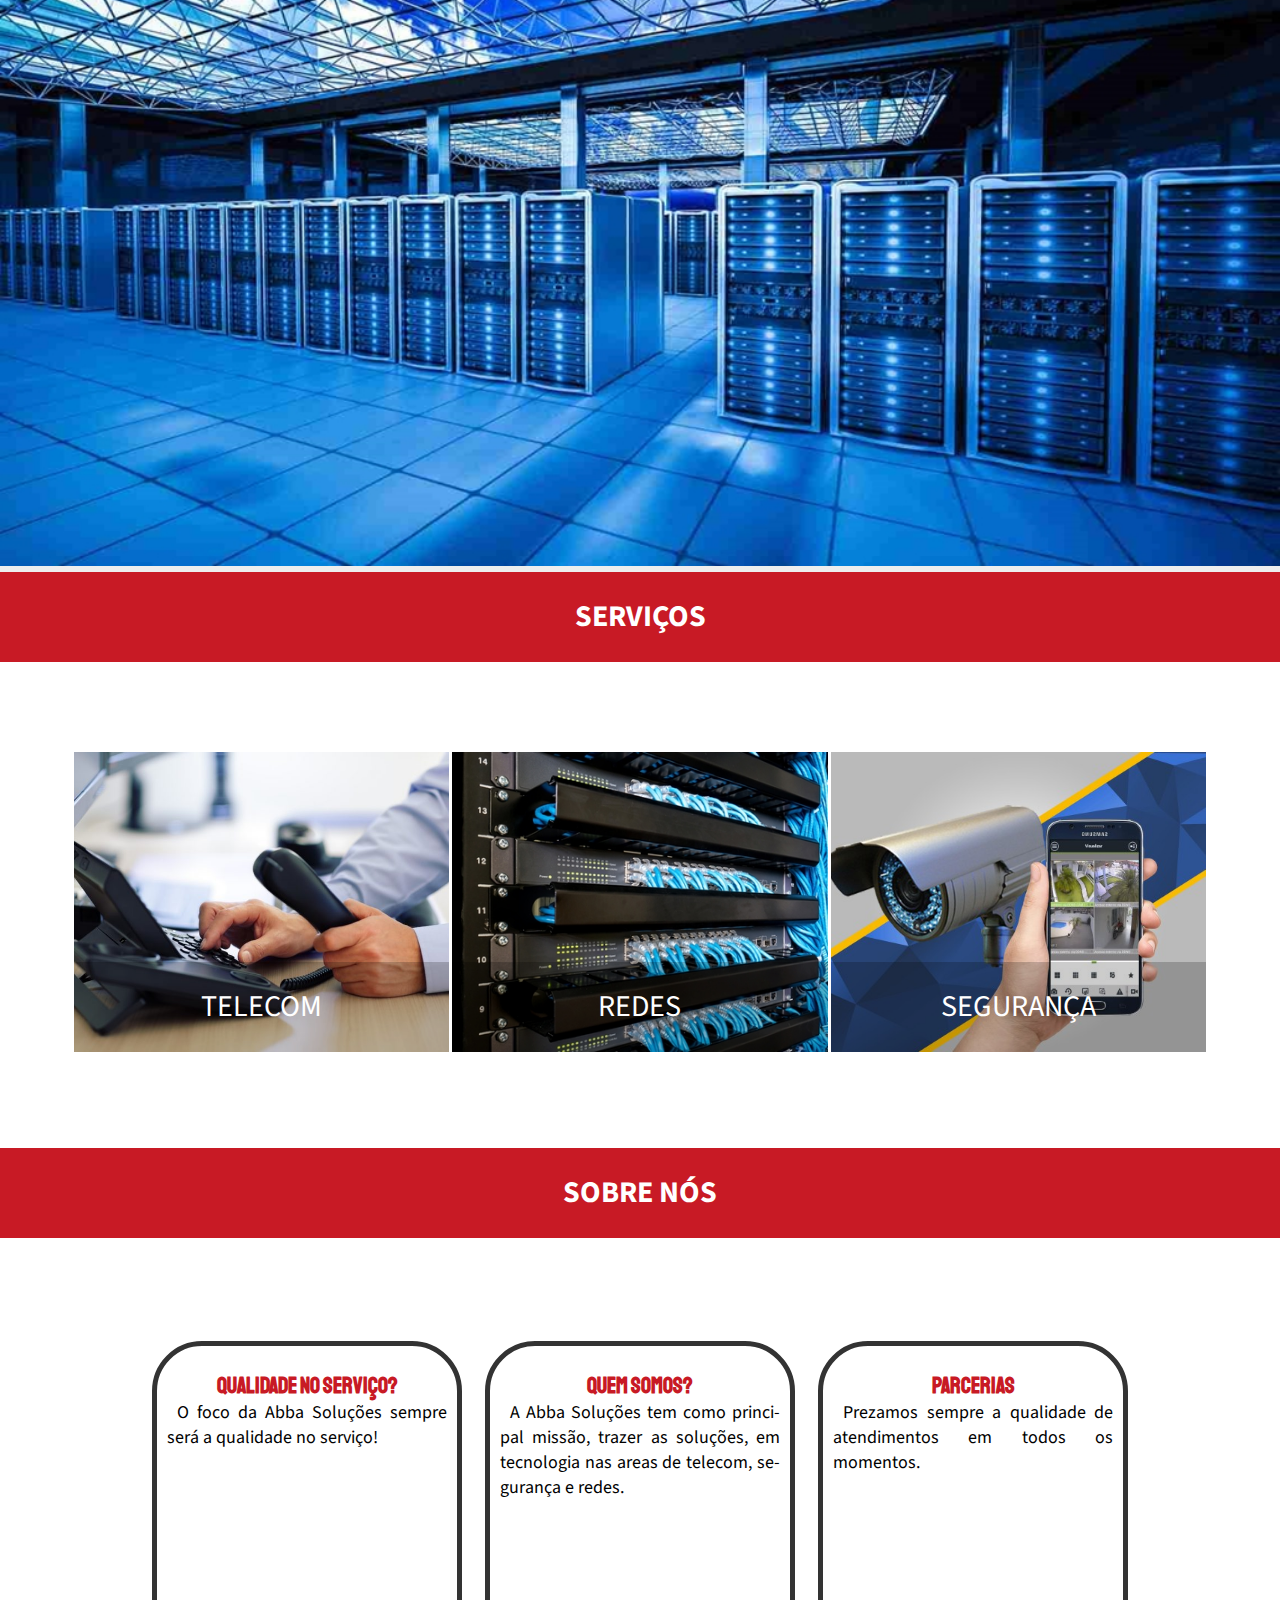
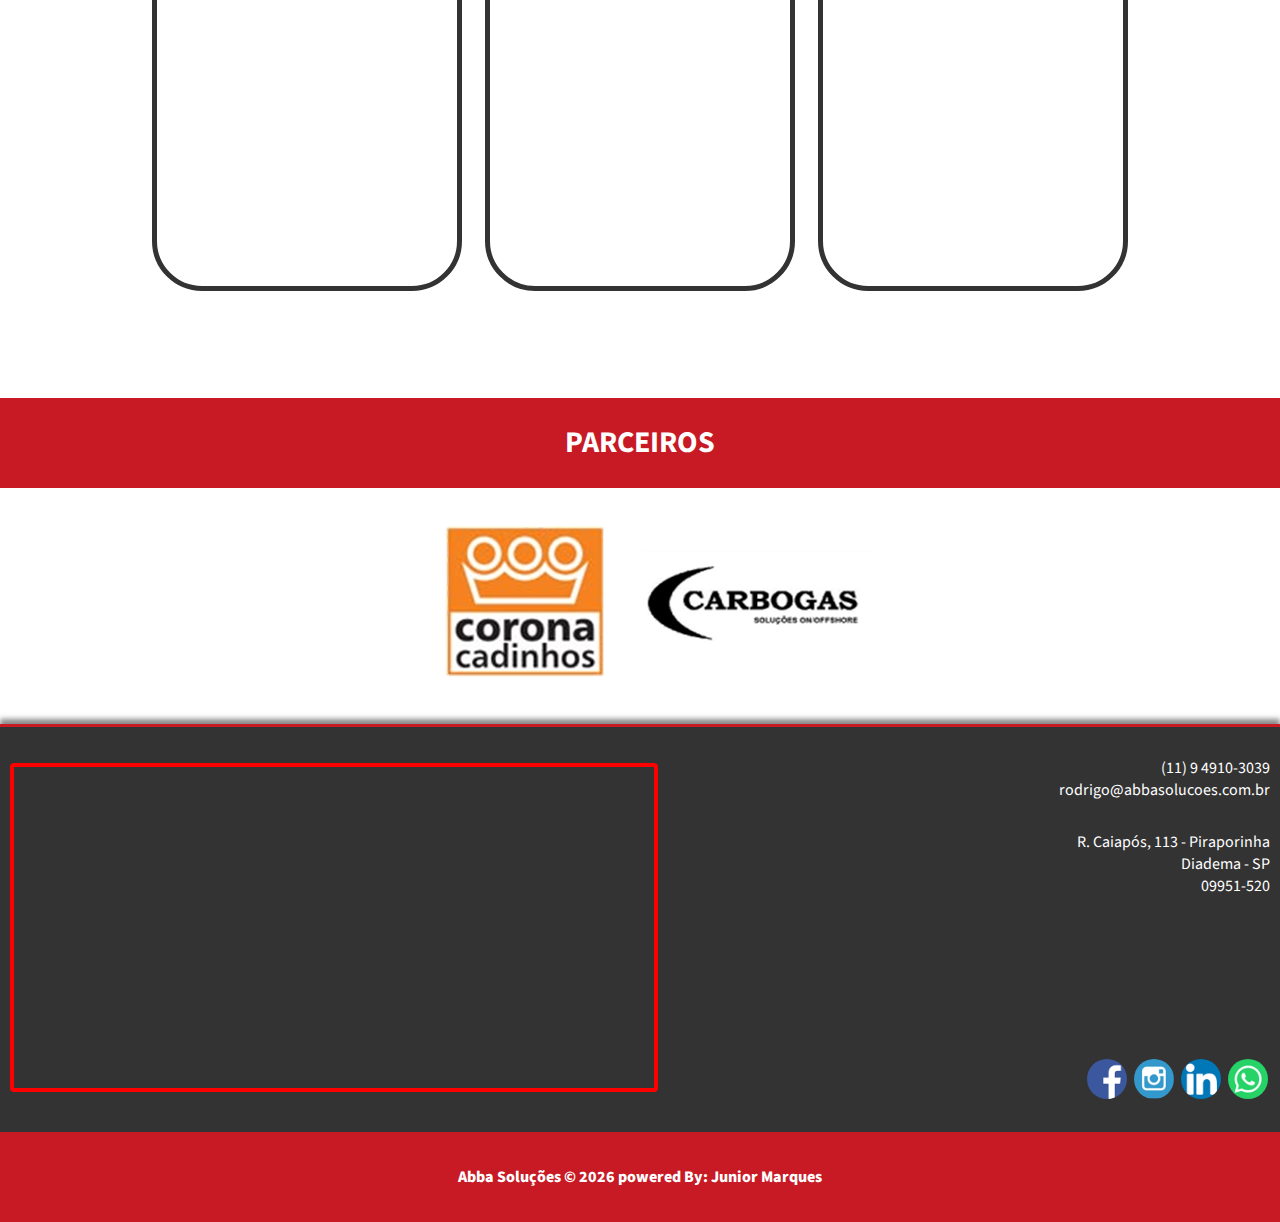
==== commit efb5c471: "adjusts to time on loading" ====
--- a/index.html
+++ b/index.html
@@ -53,7 +53,7 @@
     <div id="loading" style="display: block">
         <div class="imgs">
             <img class="loading-icon" src="loading_page_abba_solucoes.gif" style="width:150px;height:150px;" />
-            <img class="abba-icon" src="img/logo_abba_solucoes.png" style="width:50px;height:50px;" />
+            <img class="abba-icon" src="logo_abba_solucoes.png" style="width:50px;height:50px;" />
         </div>
     </div>
 
@@ -61,7 +61,7 @@
         <header id="main-header">
             <h1 class="header-logo">
                 <a class="link" href="index.html">
-                    <img src="img/logo_abba_solucoes.png" alt="Abba Soluções" title="Logo Abba Soluções">
+                    <img src="logo_abba_solucoes.png" alt="Abba Soluções" title="Logo Abba Soluções">
                 </a>
             </h1>
 
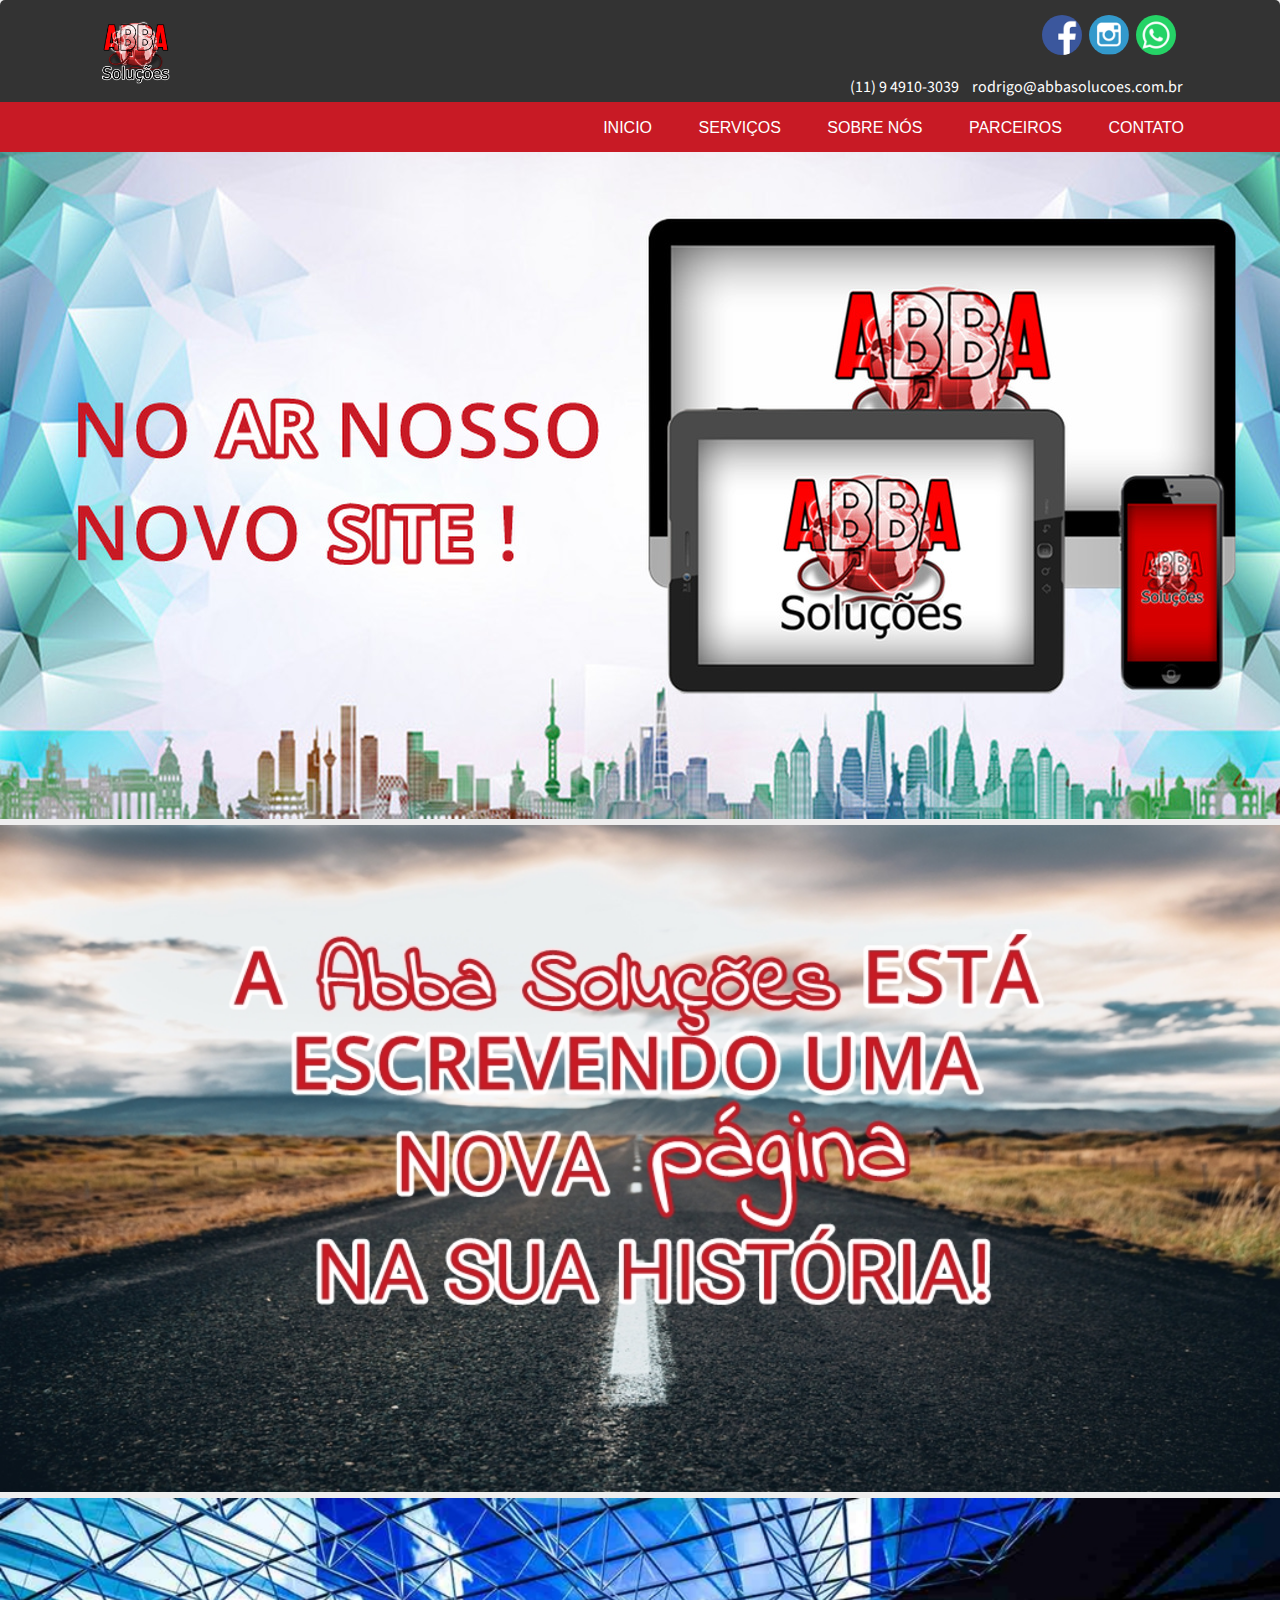
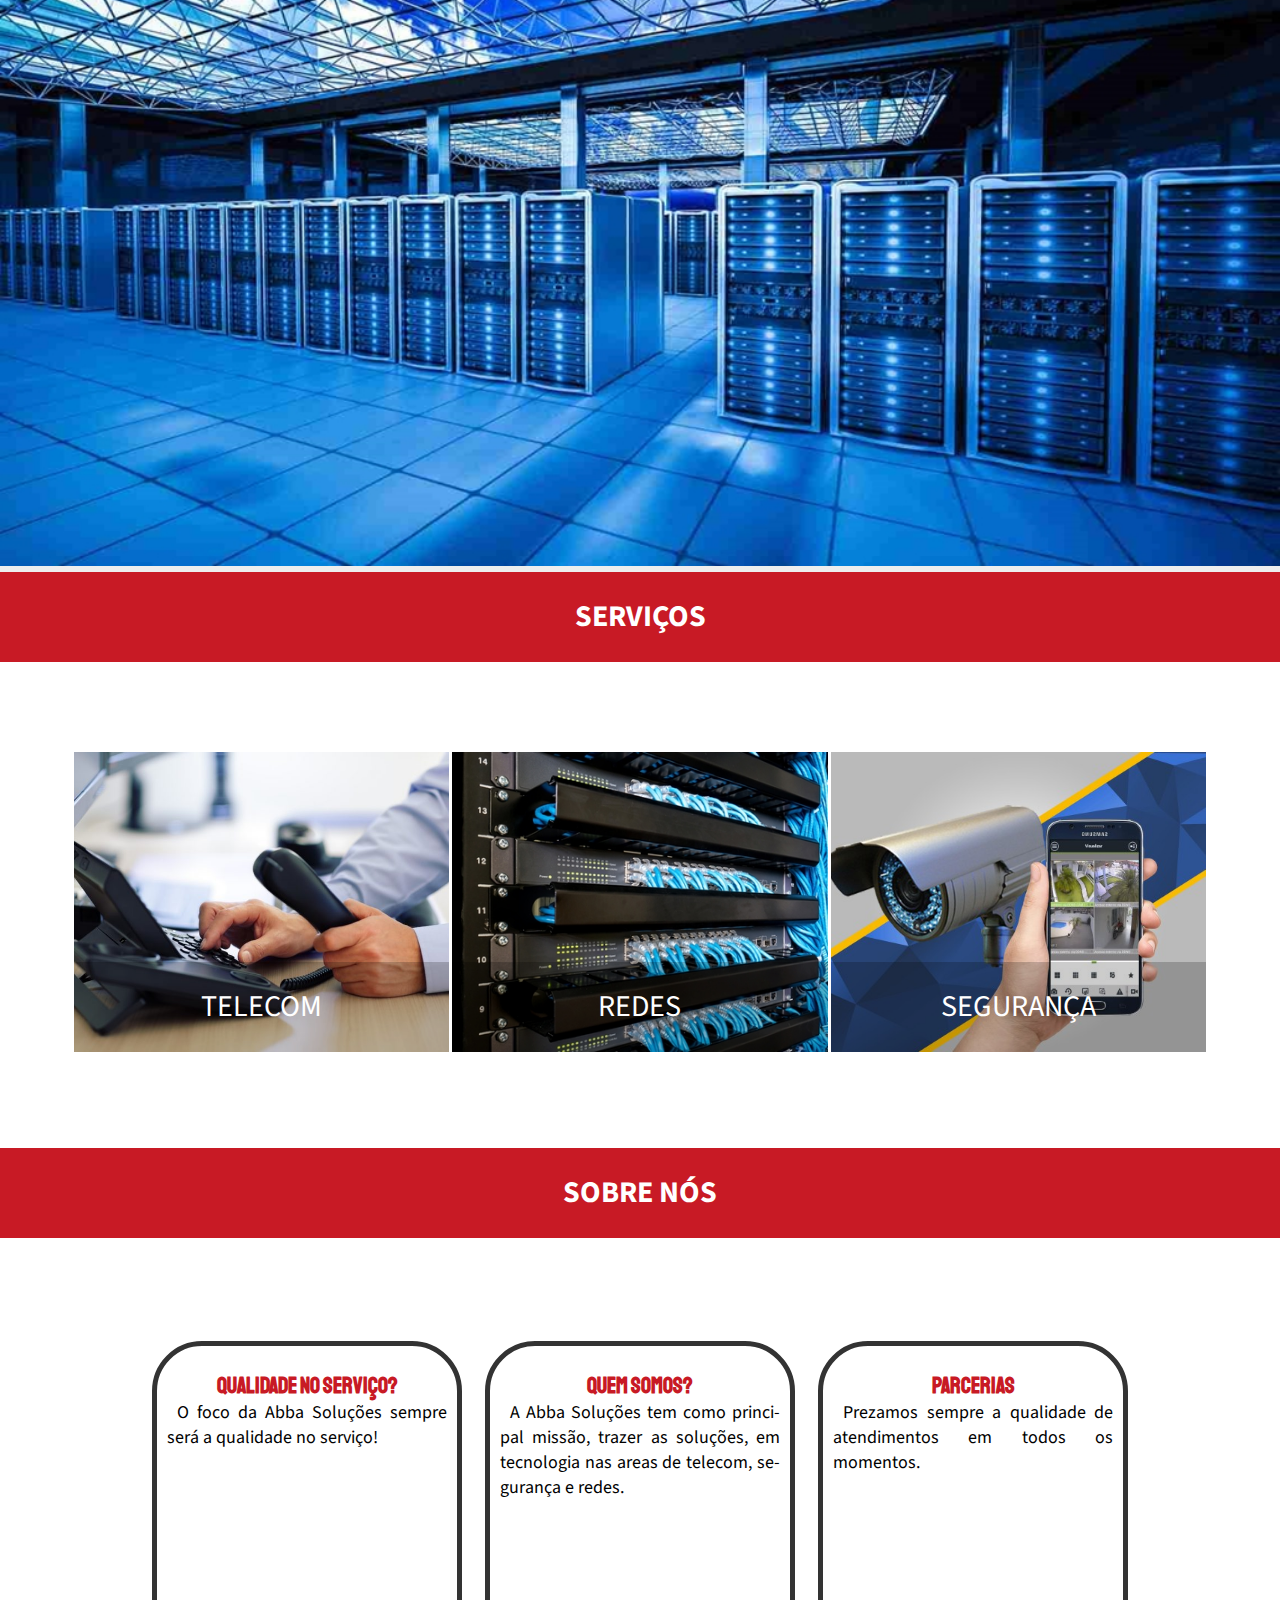
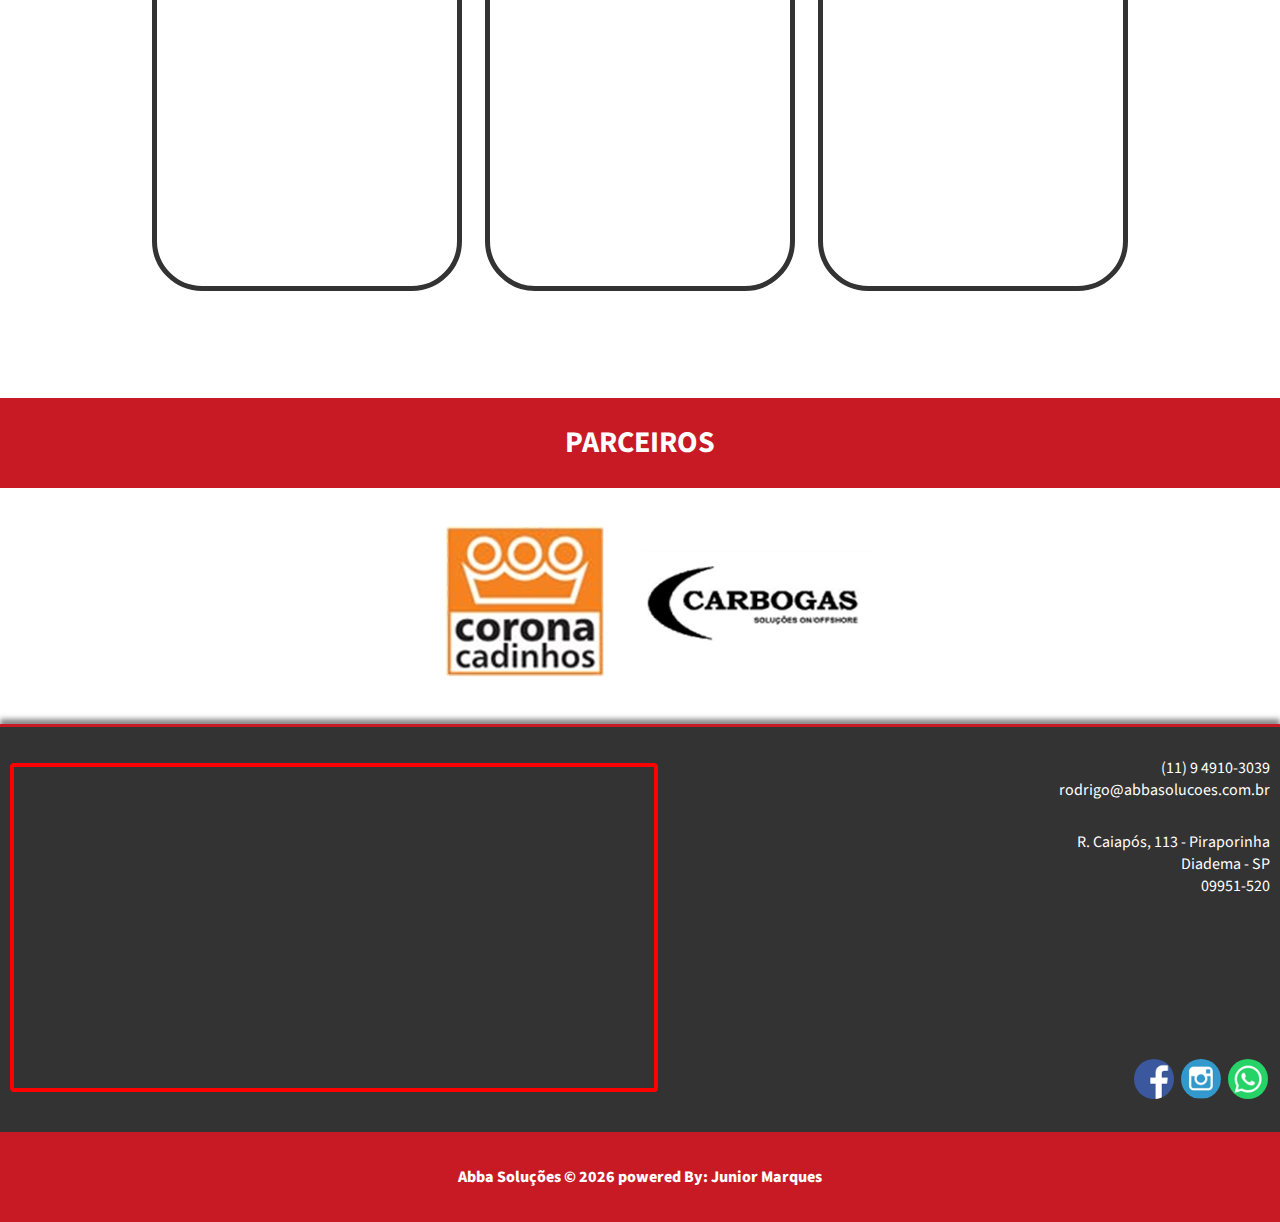
==== commit 77cb0d6f: "fixed loading to only load page finished" ====
--- a/index.html
+++ b/index.html
@@ -70,7 +70,7 @@
                     <ul class="medias-socials">
                         <li class="socials-img"><a href="https://www.facebook.com/abbasolucoesoficial/"><img class="img-icon" src="img/facebook_abba_solucoes.png" alt="Facebook Abba" /></a></li>
                         <li class="socials-img"><a href="https://www.instagram.com/abbasolucoesoficial/"><img class="img-icon" src="img/instagram_abba_solucoes.png" alt="Instagram Abba" /></a></li>
-                        <li class="socials-img"><a href="#"><img class="img-icon" src="img/linkedin_abba_solucoes.png" alt="Linkedinacebook Abba" /></a></li>
+                        <!-- <li class="socials-img"><a href="#"><img class="img-icon" src="img/linkedin_abba_solucoes.png" alt="Linkedinacebook Abba" /></a></li> -->
                         <li class="socials-img"><a href="https://api.whatsapp.com/send?phone=5511949103039"><img class="img-icon" src="img/whatsapp_abba_solucoes.png" alt="WhatsApp Abba" /></a></li>
                     </ul>
                 </li>
@@ -225,7 +225,7 @@
             <ul class="footer-social">
                 <li class="social-list"><a href="https://www.facebook.com/abbasolucoesoficial/"><img class="list-icon" src="img/facebook_abba_solucoes.png" alt="Facebook Abba" /></a></li>
                 <li class="social-list"><a href="https://www.instagram.com/abbasolucoesoficial/"><img class="list-icon" src="img/instagram_abba_solucoes.png" alt="Instagram Abba" /></a></li>
-                <li class="social-list"><a href="#"><img class="list-icon" src="img/linkedin_abba_solucoes.png" alt="Linkedin Abba" /></a></li>
+                <!-- <li class="social-list"><a href="#"><img class="list-icon" src="img/linkedin_abba_solucoes.png" alt="Linkedin Abba" /></a></li> -->
                 <li class="social-list"><a href="https://api.whatsapp.com/send?phone=5511949103039"><img class="list-icon" src="img/whatsapp_abba_solucoes.png" alt="WhatsApp Abba" /></a></li>
             </ul>
             <p class="powered">
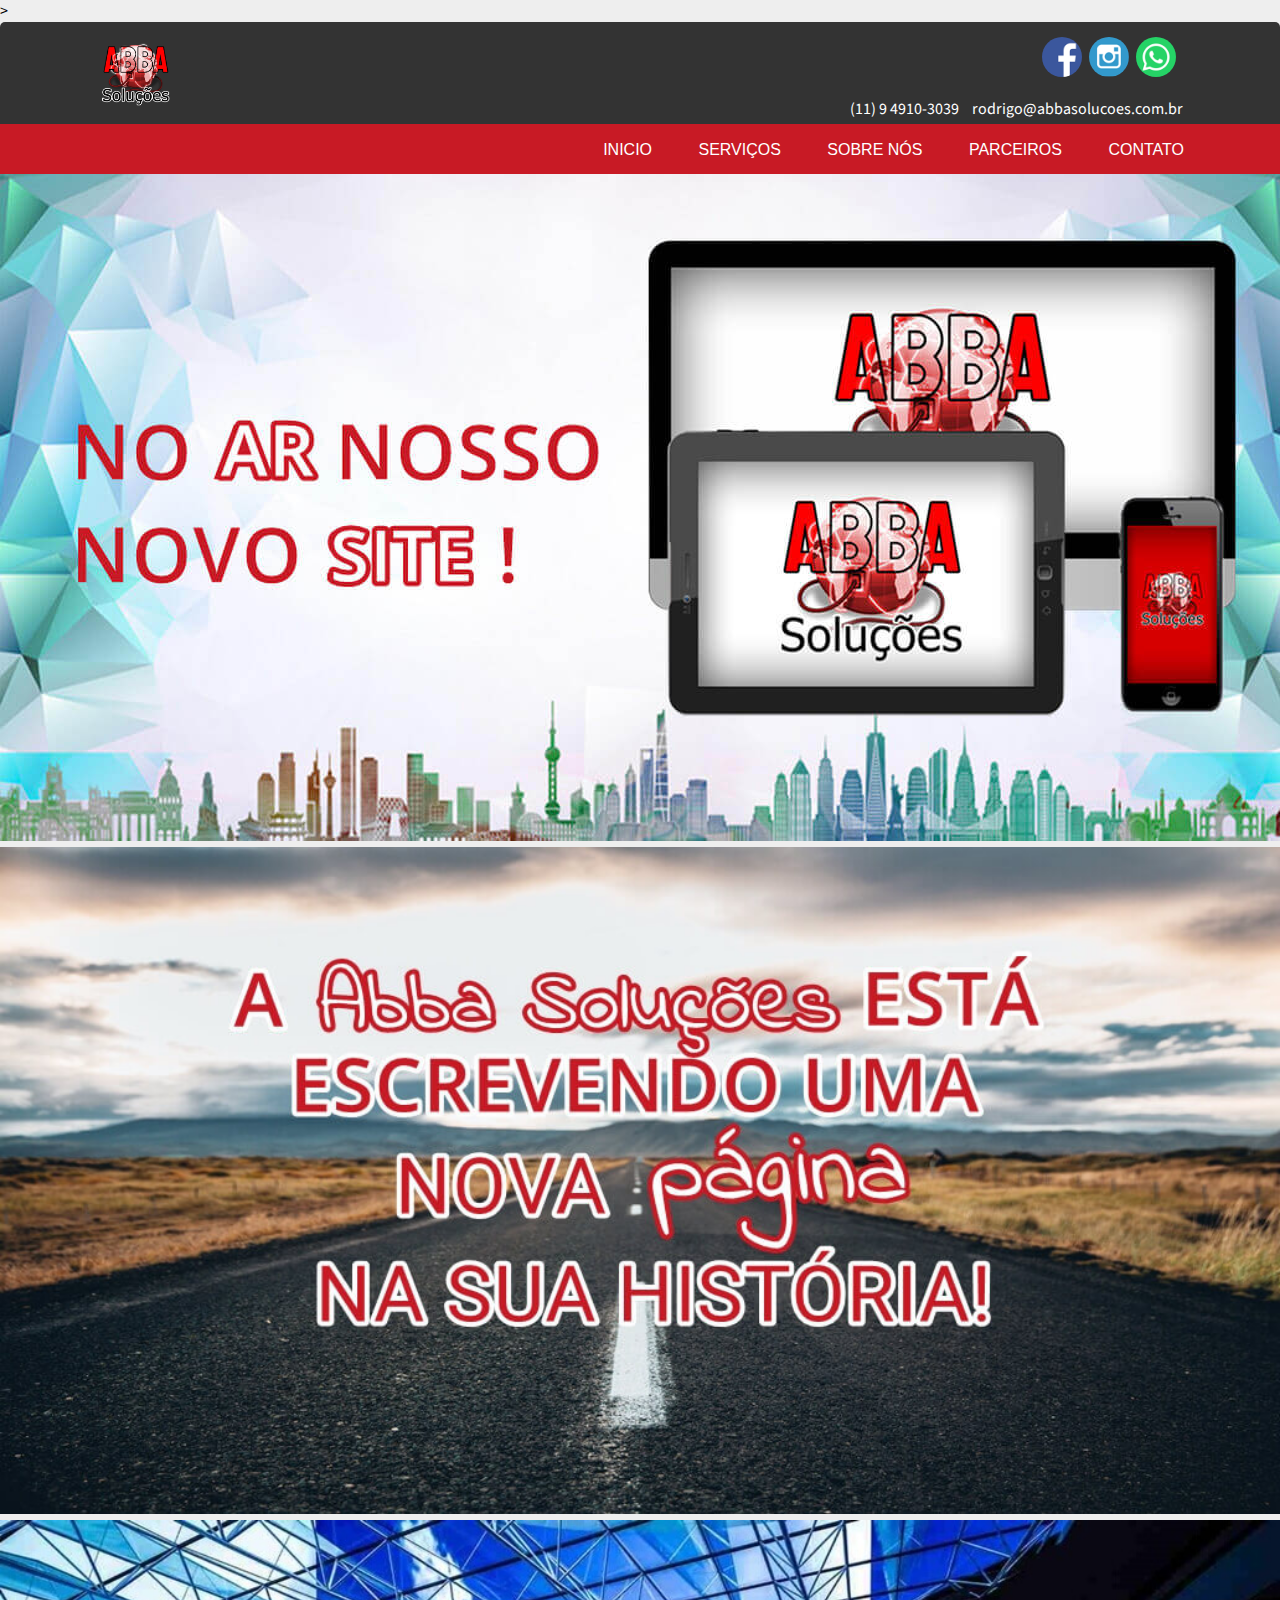
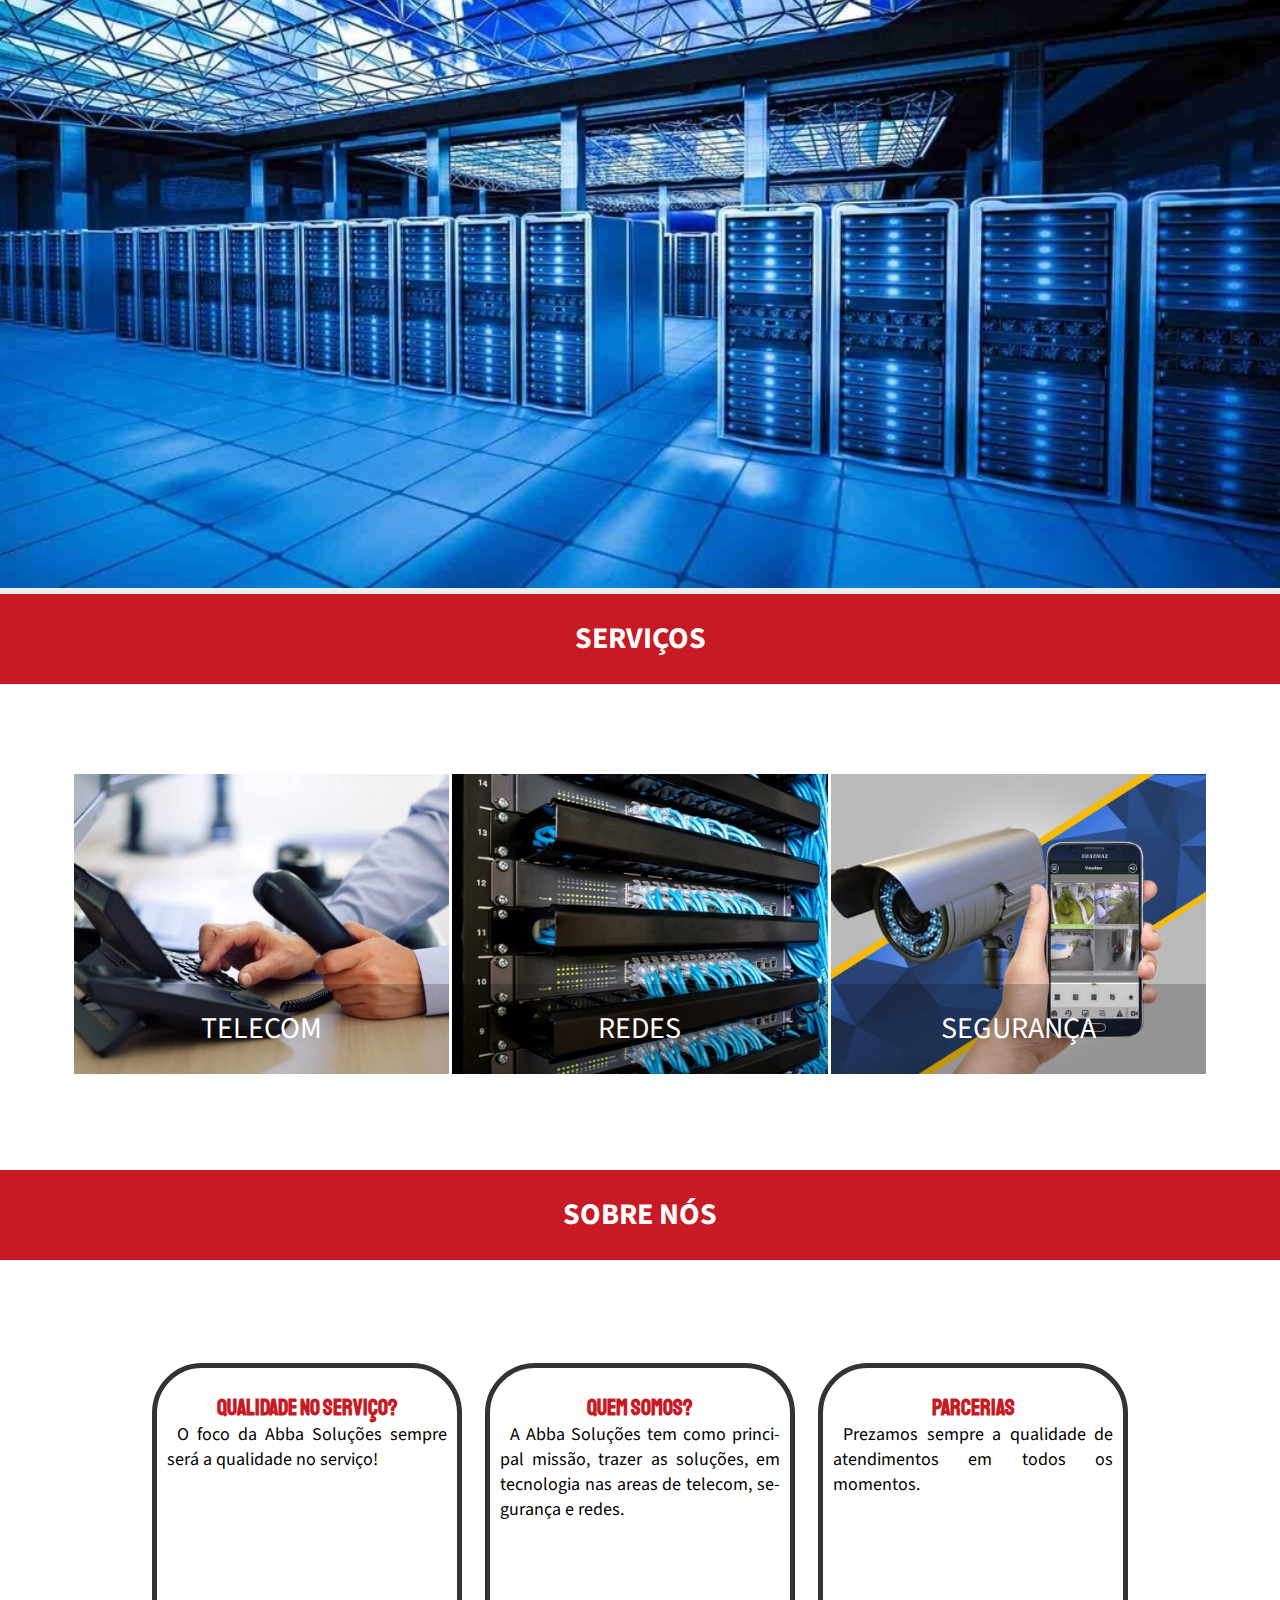
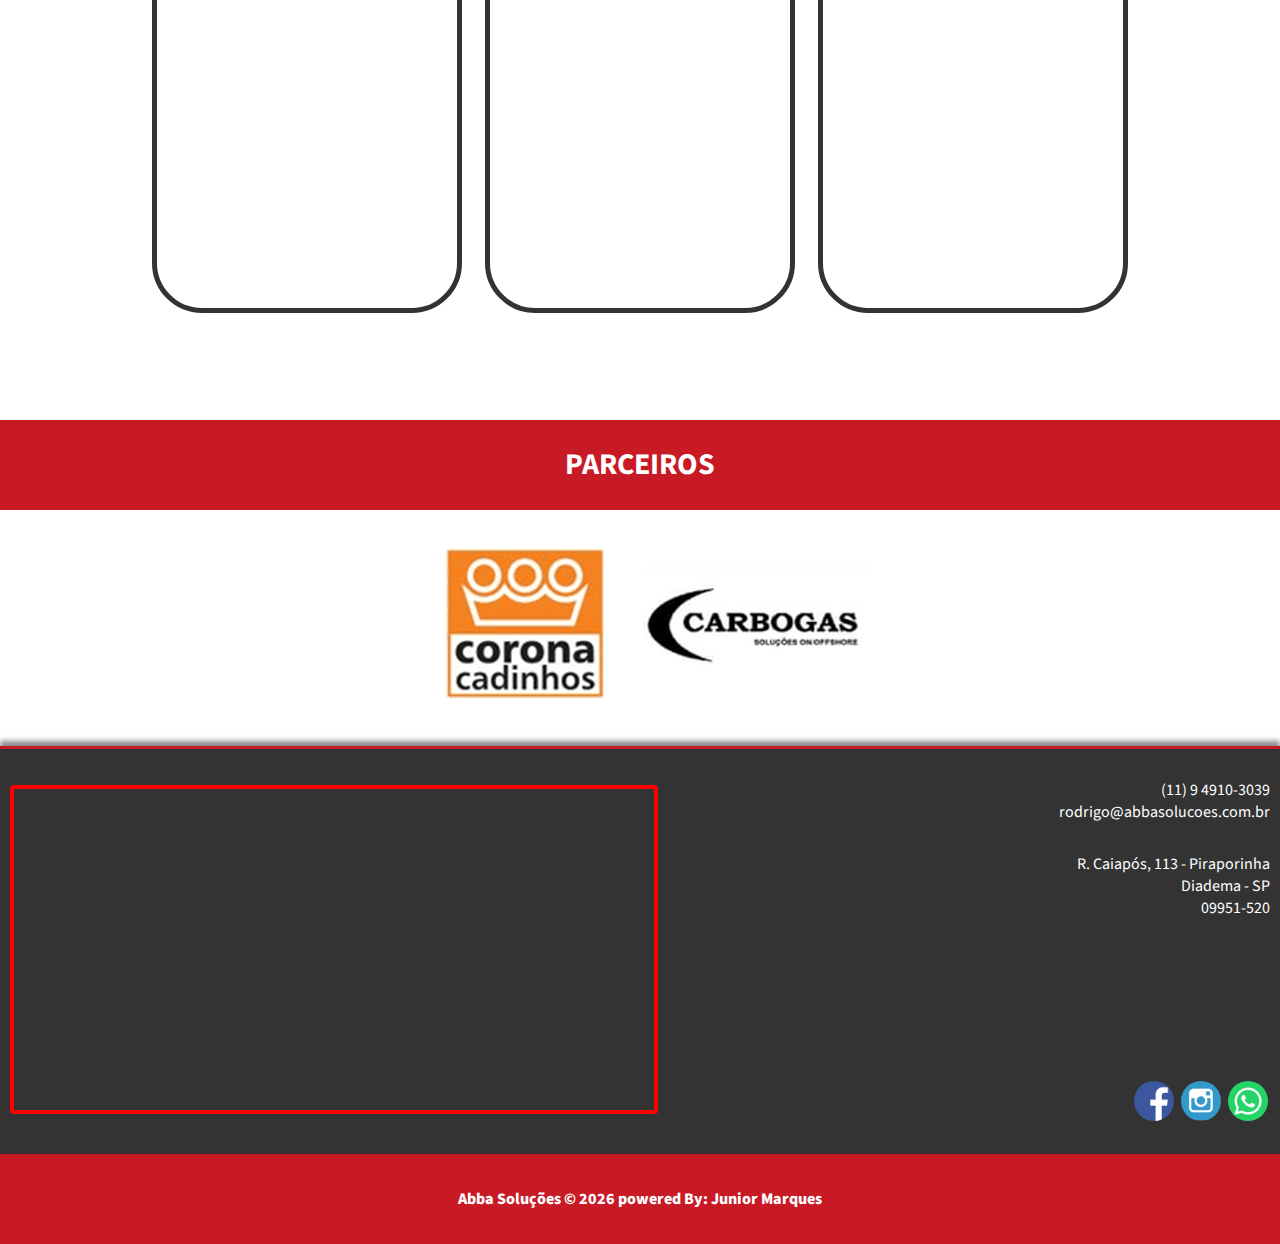
==== commit c2b26daf: "add color on header to mobile" ====
--- a/index.html
+++ b/index.html
@@ -4,9 +4,9 @@
     <meta charset="UTF-8">
     <meta name="viewport" content="width=device-width, initial-scale=1.0">
     <meta http-equiv="X-UA-Compatible" content="ie=edge">
-    <meta name="msapplication-TileColor" content="#ffffff" />
-    <meta name="msapplication-TileImage" content="/favicon/ms-icon-144x144.png" />
-    <meta name="theme-color" content="#ffffff" />
+    <meta name="theme-color" content="#c81a25">
+    <meta name="msapplication-TileColor" content="#c81a25" />
+    <meta name="msapplication-TileImage" content="/favicon/ms-icon-144x144.png" />>
 
     <title>Abba Soluções</title>
     <!-- FAVICON GENERATION -->
--- a/css/body.css
+++ b/css/body.css
@@ -1,7 +1,6 @@
 html{
     background-color: #eee;
     background-image: url("background");
-
 }
 
 body{
